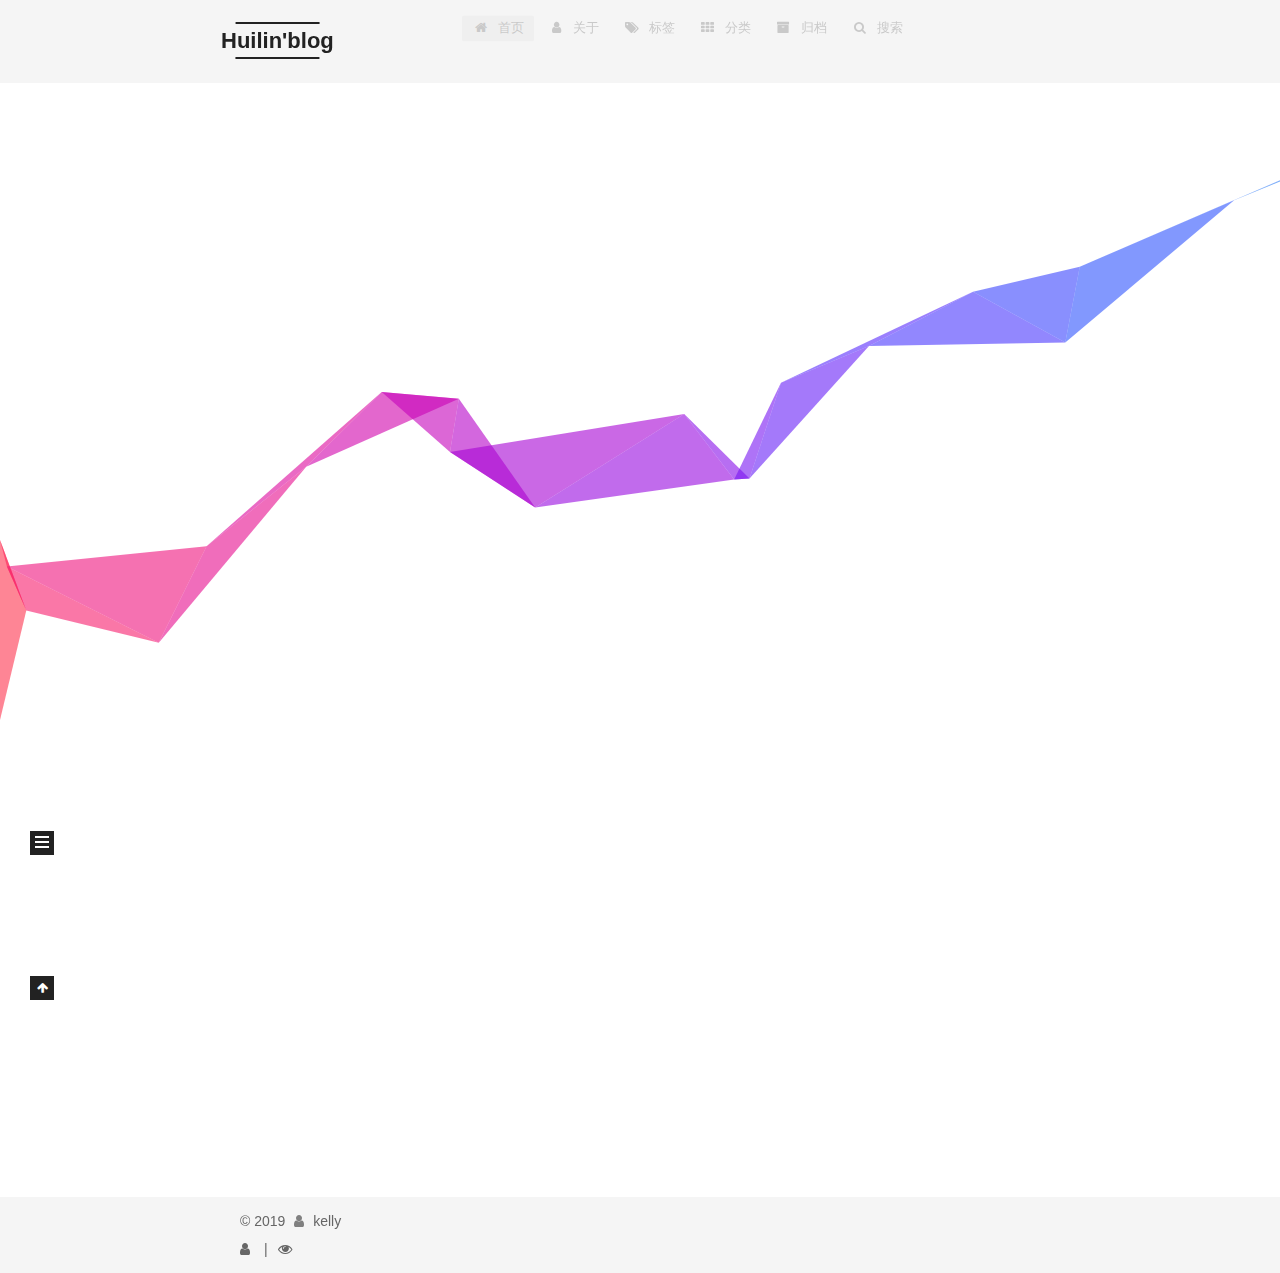
==== index.html @ bf651ece "Site updated: 2019-08-17 01:57:34" ====
<!DOCTYPE html>





<html class="theme-next mist use-motion" lang="zh-Hans">
<head>
  <meta charset="UTF-8">
<meta name="generator" content="Hexo 3.9.0">
<meta name="viewport" content="width=device-width, initial-scale=1, maximum-scale=2">
<meta name="theme-color" content="#222">
<meta http-equiv="X-UA-Compatible" content="IE=edge">
  <link rel="apple-touch-icon" sizes="180x180" href="/images/apple-touch-icon-next.png?v=7.3.0">
  <link rel="icon" type="image/png" sizes="32x32" href="/images/favicon-32x32-next.png?v=7.3.0">
  <link rel="icon" type="image/png" sizes="16x16" href="/images/favicon-16x16-next.png?v=7.3.0">
  <link rel="mask-icon" href="/images/logo.svg?v=7.3.0" color="#222">

<link rel="stylesheet" href="/css/main.css?v=7.3.0">


<link rel="stylesheet" href="/lib/font-awesome/css/font-awesome.min.css?v=4.7.0">


<script id="hexo-configurations">
  var NexT = window.NexT || {};
  var CONFIG = {
    root: '/',
    scheme: 'Mist',
    version: '7.3.0',
    exturl: false,
    sidebar: {"position":"left","display":"post","offset":12,"onmobile":false},
    back2top: {"enable":true,"sidebar":false,"scrollpercent":false},
    save_scroll: false,
    copycode: {"enable":false,"show_result":false,"style":null},
    fancybox: false,
    mediumzoom: false,
    lazyload: false,
    pangu: false,
    algolia: {
      appID: '',
      apiKey: '',
      indexName: '',
      hits: {"per_page":10},
      labels: {"input_placeholder":"Search for Posts","hits_empty":"We didn't find any results for the search: ${query}","hits_stats":"${hits} results found in ${time} ms"}
    },
    localsearch: {"enable":true,"trigger":"auto","top_n_per_article":3,"unescape":false,"preload":false},
    path: 'search.xml',
    motion: {"enable":true,"async":false,"transition":{"post_block":"fadeIn","post_header":"slideDownIn","post_body":"slideDownIn","coll_header":"slideLeftIn","sidebar":"slideUpIn"}},
    translation: {
      copy_button: '复制',
      copy_success: '复制成功',
      copy_failure: '复制失败'
    }
  };
</script>

  <meta property="og:type" content="website">
<meta property="og:title" content="Huilin&#39;blog">
<meta property="og:url" content="http://yoursite.com/index.html">
<meta property="og:site_name" content="Huilin&#39;blog">
<meta property="og:locale" content="zh-Hans">
<meta name="twitter:card" content="summary">
<meta name="twitter:title" content="Huilin&#39;blog">
  <link rel="canonical" href="http://yoursite.com/">


<script id="page-configurations">
  // https://hexo.io/docs/variables.html
  CONFIG.page = {
    sidebar: "",
    isHome: true,
    isPost: false,
    isPage: false,
    isArchive: false
  };
</script>

  <title>Huilin'blog</title>
  








  <noscript>
  <style>
  .use-motion .motion-element,
  .use-motion .brand,
  .use-motion .menu-item,
  .sidebar-inner,
  .use-motion .post-block,
  .use-motion .pagination,
  .use-motion .comments,
  .use-motion .post-header,
  .use-motion .post-body,
  .use-motion .collection-title { opacity: initial; }

  .use-motion .logo,
  .use-motion .site-title,
  .use-motion .site-subtitle {
    opacity: initial;
    top: initial;
  }

  .use-motion .logo-line-before i { left: initial; }
  .use-motion .logo-line-after i { right: initial; }
  </style>
</noscript>

</head>

<body itemscope itemtype="http://schema.org/WebPage" lang="zh-Hans">

  <div class="container sidebar-position-left">
    <div class="headband"></div>

    <header id="header" class="header" itemscope itemtype="http://schema.org/WPHeader">
      <div class="header-inner"><div class="site-brand-wrapper">
  <div class="site-meta">

    <div class="custom-logo-site-title">
      <a href="/" class="brand" rel="start">
        <span class="logo-line-before"><i></i></span>
        <span class="site-title">Huilin'blog</span>
        <span class="logo-line-after"><i></i></span>
      </a>
    </div>
  </div>

  <div class="site-nav-toggle">
    <button aria-label="切换导航栏">
      <span class="btn-bar"></span>
      <span class="btn-bar"></span>
      <span class="btn-bar"></span>
    </button>
  </div>
</div>


<nav class="site-nav">
  
  <ul id="menu" class="menu">
      
      
      
        
        <li class="menu-item menu-item-home">
      
    

    <a href="/" rel="section"><i class="menu-item-icon fa fa-fw fa-home"></i> <br>首页</a>

  </li>
      
      
      
        
        <li class="menu-item menu-item-about">
      
    

    <a href="/about/" rel="section"><i class="menu-item-icon fa fa-fw fa-user"></i> <br>关于</a>

  </li>
      
      
      
        
        <li class="menu-item menu-item-tags">
      
    

    <a href="/tags/" rel="section"><i class="menu-item-icon fa fa-fw fa-tags"></i> <br>标签</a>

  </li>
      
      
      
        
        <li class="menu-item menu-item-categories">
      
    

    <a href="/categories/" rel="section"><i class="menu-item-icon fa fa-fw fa-th"></i> <br>分类</a>

  </li>
      
      
      
        
        <li class="menu-item menu-item-archives">
      
    

    <a href="/archives/" rel="section"><i class="menu-item-icon fa fa-fw fa-archive"></i> <br>归档</a>

  </li>
      <li class="menu-item menu-item-search">
        <a href="javascript:;" class="popup-trigger">
        
          <i class="menu-item-icon fa fa-search fa-fw"></i> <br>搜索</a>
      </li>
    
  </ul>

    

</nav>
  <div class="site-search">
    
  <div class="popup search-popup">
  <div class="search-header">
    <span class="search-icon">
      <i class="fa fa-search"></i>
    </span>
    <div class="search-input-wrapper">
      <input autocomplete="off" autocorrect="off" autocapitalize="none"
             placeholder="搜索..." spellcheck="false"
             type="text" id="search-input">
    </div>
    <span class="popup-btn-close">
      <i class="fa fa-times-circle"></i>
    </span>
  </div>
  <div id="search-result"></div>
</div>


  </div>
</div>
    </header>

    


    <main id="main" class="main">
      <div class="main-inner">
        <div class="content-wrap">
          <div id="content" class="content page-home">
            
  <section id="posts" class="posts-expand">
      

  <article class="post" itemscope itemtype="http://schema.org/Article">
  
  
  
  <div class="post-block">
    <link itemprop="mainEntityOfPage" href="http://yoursite.com/2019/08/16/hello-world/">

    <span hidden itemprop="author" itemscope itemtype="http://schema.org/Person">
      <meta itemprop="name" content="kelly">
      <meta itemprop="description" content="">
      <meta itemprop="image" content="/images/avatar.gif">
    </span>

    <span hidden itemprop="publisher" itemscope itemtype="http://schema.org/Organization">
      <meta itemprop="name" content="Huilin'blog">
    </span>
      <header class="post-header">
        <h1 class="post-title" itemprop="name headline">
            
            <a href="/2019/08/16/hello-world/" class="post-title-link" itemprop="url">Hello World</a>
          
        </h1>

        <div class="post-meta">
            <span class="post-meta-item">
              <span class="post-meta-item-icon">
                <i class="fa fa-calendar-o"></i>
              </span>
              <span class="post-meta-item-text">发表于</span>

              
                
              

              <time title="创建时间：2019-08-16 23:04:18" itemprop="dateCreated datePublished" datetime="2019-08-16T23:04:18+08:00">2019-08-16</time>
            </span>
          

          
          
            <span class="post-meta-item" title="本文字数">
              <span class="post-meta-item-icon">
                <i class="fa fa-file-word-o"></i>
              </span>
              
                <span class="post-meta-item-text">本文字数：</span>
              
              <span>430</span>
            </span>
          
            <span class="post-meta-item" title="阅读时长">
              <span class="post-meta-item-icon">
                <i class="fa fa-clock-o"></i>
              </span>
              
                <span class="post-meta-item-text">阅读时长 &asymp;</span>
              
              <span>1 分钟</span>
            </span>
          

        </div>
      </header>

    
    
    
    <div class="post-body" itemprop="articleBody">

      
          <p>Welcome to <a href="https://hexo.io/" target="_blank" rel="noopener">Hexo</a>! This is your very first post. Check <a href="https://hexo.io/docs/" target="_blank" rel="noopener">documentation</a> for more info. If you get any problems when using Hexo, you can find the answer in <a href="https://hexo.io/docs/troubleshooting.html" target="_blank" rel="noopener">troubleshooting</a> or you can ask me on <a href="https://github.com/hexojs/hexo/issues" target="_blank" rel="noopener">GitHub</a>.</p>
<h2 id="Quick-Start"><a href="#Quick-Start" class="headerlink" title="Quick Start"></a>Quick Start</h2><h3 id="Create-a-new-post"><a href="#Create-a-new-post" class="headerlink" title="Create a new post"></a>Create a new post</h3><figure class="highlight bash"><table><tr><td class="gutter"><pre><span class="line">1</span><br></pre></td><td class="code"><pre><span class="line">$ hexo new <span class="string">"My New Post"</span></span><br></pre></td></tr></table></figure>

<p>More info: <a href="https://hexo.io/docs/writing.html" target="_blank" rel="noopener">Writing</a></p>
<h3 id="Run-server"><a href="#Run-server" class="headerlink" title="Run server"></a>Run server</h3><figure class="highlight bash"><table><tr><td class="gutter"><pre><span class="line">1</span><br></pre></td><td class="code"><pre><span class="line">$ hexo server</span><br></pre></td></tr></table></figure>

<p>More info: <a href="https://hexo.io/docs/server.html" target="_blank" rel="noopener">Server</a></p>
<h3 id="Generate-static-files"><a href="#Generate-static-files" class="headerlink" title="Generate static files"></a>Generate static files</h3><figure class="highlight bash"><table><tr><td class="gutter"><pre><span class="line">1</span><br></pre></td><td class="code"><pre><span class="line">$ hexo generate</span><br></pre></td></tr></table></figure>

<p>More info: <a href="https://hexo.io/docs/generating.html" target="_blank" rel="noopener">Generating</a></p>
<h3 id="Deploy-to-remote-sites"><a href="#Deploy-to-remote-sites" class="headerlink" title="Deploy to remote sites"></a>Deploy to remote sites</h3><figure class="highlight bash"><table><tr><td class="gutter"><pre><span class="line">1</span><br></pre></td><td class="code"><pre><span class="line">$ hexo deploy</span><br></pre></td></tr></table></figure>

<p>More info: <a href="https://hexo.io/docs/deployment.html" target="_blank" rel="noopener">Deployment</a></p>

        
      
    </div>

    
    
    
      <footer class="post-footer">
          <div class="post-eof"></div>
        
      </footer>
  </div>
  
  
  
  </article>

    
  </section>

  


          </div>
          

        </div>
          
  
  <div class="sidebar-toggle">
    <div class="sidebar-toggle-line-wrap">
      <span class="sidebar-toggle-line sidebar-toggle-line-first"></span>
      <span class="sidebar-toggle-line sidebar-toggle-line-middle"></span>
      <span class="sidebar-toggle-line sidebar-toggle-line-last"></span>
    </div>
  </div>

  <aside id="sidebar" class="sidebar">
    <div class="sidebar-inner">

      <div class="site-overview-wrap sidebar-panel sidebar-panel-active">
        <div class="site-overview">

          <div class="site-author motion-element" itemprop="author" itemscope itemtype="http://schema.org/Person">
  <p class="site-author-name" itemprop="name">kelly</p>
  <div class="site-description motion-element" itemprop="description"></div>
</div>
  <nav class="site-state motion-element">
      <div class="site-state-item site-state-posts">
        
          <a href="/archives/">
        
          <span class="site-state-item-count">1</span>
          <span class="site-state-item-name">日志</span>
        </a>
      </div>
    
  </nav>




        </div>
      </div>

    </div>
  </aside>
  <div id="sidebar-dimmer"></div>


      </div>
    </main>

    <footer id="footer" class="footer">
      <div class="footer-inner">
        
<div class="copyright">&copy; <span itemprop="copyrightYear">2019</span>
  <span class="with-love" id="animate">
    <i class="fa fa-user"></i>
  </span>
  <span class="author" itemprop="copyrightHolder">kelly</span>
</div>

        
<div class="busuanzi-count">
  <script async src="https://busuanzi.ibruce.info/busuanzi/2.3/busuanzi.pure.mini.js"></script>
    <span class="post-meta-item-icon">
      <i class="fa fa-user"></i>
    </span>
    <span class="site-uv" title="总访客量">
      <span class="busuanzi-value" id="busuanzi_value_site_uv"></span>
    </span>
  
    <span class="post-meta-divider">|</span>
  
    <span class="post-meta-item-icon">
      <i class="fa fa-eye"></i>
    </span>
    <span class="site-pv" title="总访问量">
      <span class="busuanzi-value" id="busuanzi_value_site_pv"></span>
    </span>
  
</div>








        
      </div>
    </footer>
      <div class="back-to-top">
        <i class="fa fa-arrow-up"></i>
      </div>

    

  </div>

  
  <script src="/lib/jquery/index.js?v=3.4.1"></script>
  <script src="/lib/velocity/velocity.min.js?v=1.2.1"></script>
  <script src="/lib/velocity/velocity.ui.min.js?v=1.2.1"></script>

<script src="/js/utils.js?v=7.3.0"></script><script src="/js/motion.js?v=7.3.0"></script>

<script src="/js/schemes/muse.js?v=7.3.0"></script>



<script src="/js/next-boot.js?v=7.3.0"></script>




  















  <script src="/js/local-search.js?v=7.3.0"></script>














  

  

  


  
  
  

  <canvas id="evanyou"></canvas>
  <style>
    #evanyou {
      position: fixed;
      width: 100%;
      height: 100%;
      top: 0;
      left: 0;
      z-index: -1;
    }
  </style>
  <script src="/js/evan-you.js"></script>

</body>
</html>
---- css/main.css ----
html {
  line-height: 1.15; /* 1 */
  -webkit-text-size-adjust: 100%; /* 2 */
}
body {
  margin: 0;
}
main {
  display: block;
}
h1 {
  font-size: 2em;
  margin: 0.67em 0;
}
hr {
  box-sizing: content-box; /* 1 */
  height: 0; /* 1 */
  overflow: visible; /* 2 */
}
pre {
  font-family: monospace, monospace; /* 1 */
  font-size: 1em; /* 2 */
}
a {
  background-color: transparent;
}
abbr[title] {
  border-bottom: none; /* 1 */
  text-decoration: underline; /* 2 */
  text-decoration: underline dotted; /* 2 */
}
b,
strong {
  font-weight: bolder;
}
code,
kbd,
samp {
  font-family: monospace, monospace; /* 1 */
  font-size: 1em; /* 2 */
}
small {
  font-size: 80%;
}
sub,
sup {
  font-size: 75%;
  line-height: 0;
  position: relative;
  vertical-align: baseline;
}
sub {
  bottom: -0.25em;
}
sup {
  top: -0.5em;
}
img {
  border-style: none;
}
button,
input,
optgroup,
select,
textarea {
  font-family: inherit; /* 1 */
  font-size: 100%; /* 1 */
  line-height: 1.15; /* 1 */
  margin: 0; /* 2 */
}
button,
input {
/* 1 */
  overflow: visible;
}
button,
select {
/* 1 */
  text-transform: none;
}
button,
[type='button'],
[type='reset'],
[type='submit'] {
  -webkit-appearance: button;
}
button::-moz-focus-inner,
[type='button']::-moz-focus-inner,
[type='reset']::-moz-focus-inner,
[type='submit']::-moz-focus-inner {
  border-style: none;
  padding: 0;
}
button:-moz-focusring,
[type='button']:-moz-focusring,
[type='reset']:-moz-focusring,
[type='submit']:-moz-focusring {
  outline: 1px dotted ButtonText;
}
fieldset {
  padding: 0.35em 0.75em 0.625em;
}
legend {
  box-sizing: border-box; /* 1 */
  color: inherit; /* 2 */
  display: table; /* 1 */
  max-width: 100%; /* 1 */
  padding: 0; /* 3 */
  white-space: normal; /* 1 */
}
progress {
  vertical-align: baseline;
}
textarea {
  overflow: auto;
}
[type='checkbox'],
[type='radio'] {
  box-sizing: border-box; /* 1 */
  padding: 0; /* 2 */
}
[type='number']::-webkit-inner-spin-button,
[type='number']::-webkit-outer-spin-button {
  height: auto;
}
[type='search'] {
  outline-offset: -2px; /* 2 */
  -webkit-appearance: textfield; /* 1 */
}
[type='search']::-webkit-search-decoration {
  -webkit-appearance: none;
}
::-webkit-file-upload-button {
  font: inherit; /* 2 */
  -webkit-appearance: button; /* 1 */
}
details {
  display: block;
}
summary {
  display: list-item;
}
template {
  display: none;
}
[hidden] {
  display: none;
}
::selection {
  background: #262a30;
  color: #fff;
}
body {
  background: #fff;
  color: #555;
  font-family: 'Lato', "PingFang SC", "Microsoft YaHei", sans-serif;
  font-size: 1em;
  line-height: 2;
  position: relative;
}
@media (max-width: 991px) {
  body {
    padding-right: 0 !important;
  }
}
h1,
h2,
h3,
h4,
h5,
h6 {
  font-family: 'Lato', "PingFang SC", "Microsoft YaHei", sans-serif;
  font-weight: bold;
  line-height: 1.5;
  margin: 20px 0 15px;
  padding: 0;
}
h1 {
  font-size: 1.75em;
}
h2 {
  font-size: 1.625em;
}
h3 {
  font-size: 1.5em;
}
h4 {
  font-size: 1.375em;
}
h5 {
  font-size: 1.25em;
}
h6 {
  font-size: 1.125em;
}
p {
  margin: 0 0 20px 0;
}
a,
span.exturl {
  overflow-wrap: break-word;
  word-wrap: break-word;
  background-color: transparent;
  border-bottom: 1px solid #999;
  color: #555;
  outline: none;
  text-decoration: none;
  cursor: pointer;
}
a:hover,
span.exturl:hover {
  border-bottom-color: #222;
  color: #222;
}
video {
  display: block;
  margin-left: auto;
  margin-right: auto;
  max-width: 100%;
}
img {
  display: block;
  height: auto;
  margin: auto;
  max-width: 100%;
}
hr {
  background-color: #ddd;
  background-image: repeating-linear-gradient(-45deg, #fff, #fff 4px, transparent 4px, transparent 8px);
  border: none;
  height: 3px;
  margin: 40px 0;
}
blockquote {
  border-left: 4px solid #ddd;
  color: #666;
  margin: 0;
  padding: 0 15px;
}
blockquote cite::before {
  content: '-';
  padding: 0 5px;
}
dt {
  font-weight: 700;
}
dd {
  margin: 0;
  padding: 0;
}
kbd {
  background-color: #f9f9f9;
  background-image: linear-gradient(top, #eee, #fff, #eee);
  border: 1px solid #ccc;
  border-radius: 0.2em;
  box-shadow: 0.1em 0.1em 0.2em rgba(0,0,0,0.1);
  font-family: inherit;
  padding: 0.1em 0.3em;
  white-space: nowrap;
}
.text-left {
  text-align: left;
}
.text-center {
  text-align: center;
}
.text-right {
  text-align: right;
}
.text-justify {
  text-align: justify;
}
.text-nowrap {
  white-space: nowrap;
}
.text-lowercase {
  text-transform: lowercase;
}
.text-uppercase {
  text-transform: uppercase;
}
.text-capitalize {
  text-transform: capitalize;
}
.center-block {
  display: block;
  margin-left: auto;
  margin-right: auto;
}
.clearfix::before,
.clearfix::after {
  content: ' ';
  display: table;
}
.clearfix::after {
  clear: both;
}
.pullquote {
  width: 45%;
}
.pullquote.left {
  float: left;
  margin-left: 5px;
  margin-right: 10px;
}
.pullquote.right {
  float: right;
  margin-left: 10px;
  margin-right: 5px;
}
.affix {
  position: fixed;
}
.translation {
  color: #999;
  font-size: 0.875em;
  margin-top: -20px;
}
.use-motion .motion-element {
  opacity: 0;
}
.table-container {
  margin: 20px 0;
  overflow: auto;
  -webkit-overflow-scrolling: touch;
}
.highlight .table-container {
  margin: 0;
}
table {
  border-collapse: collapse;
  border-spacing: 0;
  font-size: 0.875em;
  width: 100%;
}
table > tbody > tr:nth-of-type(odd) {
  background-color: #f9f9f9;
}
table > tbody > tr:hover {
  background-color: #f5f5f5;
}
caption,
th,
td {
  font-weight: normal;
  padding: 8px;
  text-align: left;
  vertical-align: middle;
}
th,
td {
  border: 1px solid #ddd;
  border-bottom: 3px solid #ddd;
}
th {
  font-weight: 700;
  padding-bottom: 10px;
}
td {
  border-bottom-width: 1px;
}
html,
body {
  height: 100%;
}
.container {
  position: relative;
}
.header-inner {
  margin: 0 auto;
  padding: 100px 0 70px;
  width: 700px;
}
@media (min-width: 1200px) {
  .container .header-inner {
    width: 800px;
  }
}
@media (min-width: 1600px) {
  .container .header-inner {
    width: 900px;
  }
}
.main-inner {
  margin: 0 auto;
  width: 700px;
}
@media (min-width: 1200px) {
  .container .main-inner {
    width: 800px;
  }
}
@media (min-width: 1600px) {
  .container .main-inner {
    width: 900px;
  }
}
.footer {
  padding: 20px 0;
}
.footer-inner {
  box-sizing: border-box;
  margin: 0 auto;
  width: 700px;
}
@media (min-width: 1200px) {
  .container .footer-inner {
    width: 800px;
  }
}
@media (min-width: 1600px) {
  .container .footer-inner {
    width: 900px;
  }
}
pre,
.highlight {
  background: #f7f7f7;
  color: #4d4d4c;
  line-height: 1.6;
  margin: 20px 0;
}
pre,
code {
  font-family: consolas, Menlo, "PingFang SC", "Microsoft YaHei", monospace;
}
code {
  overflow-wrap: break-word;
  word-wrap: break-word;
  background: #eee;
  border-radius: 3px;
  color: #555;
  padding: 2px 4px;
}
pre {
  overflow: auto;
  padding: 10px;
}
pre code {
  background: none;
  color: #4d4d4c;
  font-size: 0.875em;
  padding: 0;
  text-shadow: none;
}
.highlight *::selection {
  background: #d6d6d6;
}
.highlight pre {
  border: none;
  margin: 0;
  padding: 10px 0;
}
.highlight table {
  border: none;
  margin: 0;
  width: auto;
}
.highlight td {
  border: none;
  padding: 0;
}
.highlight figcaption {
  background: #eee;
  border-bottom: 1px solid #e9e9e9;
  color: #4d4d4c;
  line-height: 1em;
  margin: 0;
  padding: 0.5em;
}
.highlight figcaption::before,
.highlight figcaption::after {
  content: ' ';
  display: table;
}
.highlight figcaption::after {
  clear: both;
}
.highlight figcaption a {
  color: #4d4d4c;
  float: right;
}
.highlight figcaption a:hover {
  border-bottom-color: #4d4d4c;
}
.highlight .gutter pre {
  background-color: #eff2f3;
  color: #869194;
  padding-left: 10px;
  padding-right: 10px;
  text-align: right;
}
.highlight .code pre {
  background-color: #f7f7f7;
  padding-left: 10px;
  width: 100%;
}
.gutter {
  user-select: none;
  -moz-user-select: none;
  -ms-user-select: none;
  -webkit-user-select: none;
}
.gist table {
  width: auto;
}
.gist table td {
  border: none;
}
pre .deletion {
  background: #fdd;
}
pre .addition {
  background: #dfd;
}
pre .meta {
  color: #eab700;
  user-select: none;
  -moz-user-select: none;
  -ms-user-select: none;
  -webkit-user-select: none;
}
pre .comment {
  color: #8e908c;
}
pre .variable,
pre .attribute,
pre .tag,
pre .name,
pre .regexp,
pre .ruby .constant,
pre .xml .tag .title,
pre .xml .pi,
pre .xml .doctype,
pre .html .doctype,
pre .css .id,
pre .css .class,
pre .css .pseudo {
  color: #c82829;
}
pre .number,
pre .preprocessor,
pre .built_in,
pre .builtin-name,
pre .literal,
pre .params,
pre .constant,
pre .command {
  color: #f5871f;
}
pre .ruby .class .title,
pre .css .rules .attribute,
pre .string,
pre .symbol,
pre .value,
pre .inheritance,
pre .header,
pre .ruby .symbol,
pre .xml .cdata,
pre .special,
pre .formula {
  color: #718c00;
}
pre .title,
pre .css .hexcolor {
  color: #3e999f;
}
pre .function,
pre .python .decorator,
pre .python .title,
pre .ruby .function .title,
pre .ruby .title .keyword,
pre .perl .sub,
pre .javascript .title,
pre .coffeescript .title {
  color: #4271ae;
}
pre .keyword,
pre .javascript .function {
  color: #8959a8;
}
.blockquote-center {
  border-left: none;
  margin: 40px 0;
  padding: 0;
  position: relative;
  text-align: center;
}
.blockquote-center::before,
.blockquote-center::after {
  background-position: 0 -6px;
  background-repeat: no-repeat;
  background-size: 22px 22px;
  content: ' ';
  display: block;
  height: 24px;
  opacity: 0.2;
  position: absolute;
  width: 100%;
}
.blockquote-center::before {
  background-image: url("../images/quote-l.svg");
  border-top: 1px solid #ccc;
  top: -20px;
}
.blockquote-center::after {
  background-image: url("../images/quote-r.svg");
  background-position: 100% 8px;
  border-bottom: 1px solid #ccc;
  bottom: -20px;
}
.blockquote-center p,
.blockquote-center div {
  text-align: center;
}
.post .post-body .group-picture img {
  border: none;
  box-sizing: border-box;
  margin: 0 auto;
  padding: 0 3px;
}
.post-body .group-picture-row {
  margin-bottom: 6px;
  overflow: hidden;
}
.post-body .group-picture-column {
  float: left;
  margin-bottom: 10px;
}
.page-archive .group-picture-container {
  overflow: hidden;
}
.page-archive .group-picture-row {
  float: left;
}
.page-archive .group-picture-row:first-child {
  margin-top: 6px;
}
.page-archive .group-picture-column {
  max-height: 150px;
  max-width: 150px;
}
.post-body .label {
  display: inline;
  padding: 0 2px;
}
.post-body .label.default {
  background-color: #f0f0f0;
}
.post-body .label.primary {
  background-color: #efe6f7;
}
.post-body .label.info {
  background-color: #e5f2f8;
}
.post-body .label.success {
  background-color: #e7f4e9;
}
.post-body .label.warning {
  background-color: #fcf6e1;
}
.post-body .label.danger {
  background-color: #fae8eb;
}
.post-body .tabs {
  margin-bottom: 20px;
}
.post-body .tabs,
.tabs-comment {
  display: block;
  padding-top: 10px;
  position: relative;
}
.post-body .tabs ul.nav-tabs,
.tabs-comment ul.nav-tabs {
  display: flex;
  flex-wrap: wrap;
  margin: 0;
  margin-bottom: -1px;
  padding: 0;
}
@media (max-width: 413px) {
  .post-body .tabs ul.nav-tabs,
  .tabs-comment ul.nav-tabs {
    display: block;
    margin-bottom: 5px;
  }
}
.post-body .tabs ul.nav-tabs li.tab,
.tabs-comment ul.nav-tabs li.tab {
  background-color: #fff;
  border-bottom: 1px solid #ddd;
  border-left: 1px solid transparent;
  border-right: 1px solid transparent;
  border-top: 3px solid transparent;
  flex-grow: 1;
  list-style-type: none;
}
@media (max-width: 413px) {
  .post-body .tabs ul.nav-tabs li.tab,
  .tabs-comment ul.nav-tabs li.tab {
    border-bottom: 1px solid transparent;
    border-left: 3px solid transparent;
    border-right: 1px solid transparent;
    border-top: 1px solid transparent;
  }
}
.post-body .tabs ul.nav-tabs li.tab a,
.tabs-comment ul.nav-tabs li.tab a {
  border-bottom: initial;
  display: block;
  line-height: 1.8em;
  outline: 0;
  padding: 0.25em 0.75em;
  text-align: center;
  transition-delay: 0s;
  transition-duration: 0.2s;
  transition-timing-function: ease-out;
}
.post-body .tabs ul.nav-tabs li.tab a i,
.tabs-comment ul.nav-tabs li.tab a i {
  width: 1.285714285714286em;
}
.post-body .tabs ul.nav-tabs li.tab.active,
.tabs-comment ul.nav-tabs li.tab.active {
  border-bottom: 1px solid transparent;
  border-left: 1px solid #ddd;
  border-right: 1px solid #ddd;
  border-top: 3px solid #fc6423;
}
@media (max-width: 413px) {
  .post-body .tabs ul.nav-tabs li.tab.active,
  .tabs-comment ul.nav-tabs li.tab.active {
    border-bottom: 1px solid #ddd;
    border-left: 3px solid #fc6423;
    border-right: 1px solid #ddd;
    border-top: 1px solid #ddd;
  }
}
.post-body .tabs ul.nav-tabs li.tab.active a,
.tabs-comment ul.nav-tabs li.tab.active a {
  color: #555;
  cursor: default;
}
.post-body .tabs .tab-content .tab-pane,
.tabs-comment .tab-content .tab-pane {
  border: 1px solid #ddd;
  padding: 20px 20px 0 20px;
}
.post-body .tabs .tab-content .tab-pane:not(.active),
.tabs-comment .tab-content .tab-pane:not(.active) {
  display: none;
}
.post-body .tabs .tab-content .tab-pane.active,
.tabs-comment .tab-content .tab-pane.active {
  display: block;
}
.post-body .note {
  margin-bottom: 20px;
  padding: 15px;
  position: relative;
  border: 1px solid #eee;
  border-left-width: 5px;
  border-radius: 3px;
}
.post-body .note h2,
.post-body .note h3,
.post-body .note h4,
.post-body .note h5,
.post-body .note h6 {
  margin-top: 0;
  border-bottom: initial;
  margin-bottom: 0;
  padding-top: 0 !important;
}
.post-body .note p:first-child,
.post-body .note ul:first-child,
.post-body .note ol:first-child,
.post-body .note table:first-child,
.post-body .note pre:first-child,
.post-body .note blockquote:first-child,
.post-body .note img:first-child {
  margin-top: 0;
}
.post-body .note p:last-child,
.post-body .note ul:last-child,
.post-body .note ol:last-child,
.post-body .note table:last-child,
.post-body .note pre:last-child,
.post-body .note blockquote:last-child,
.post-body .note img:last-child {
  margin-bottom: 0;
}
.post-body .note.default {
  border-left-color: #777;
}
.post-body .note.default h2,
.post-body .note.default h3,
.post-body .note.default h4,
.post-body .note.default h5,
.post-body .note.default h6 {
  color: #777;
}
.post-body .note.primary {
  border-left-color: #6f42c1;
}
.post-body .note.primary h2,
.post-body .note.primary h3,
.post-body .note.primary h4,
.post-body .note.primary h5,
.post-body .note.primary h6 {
  color: #6f42c1;
}
.post-body .note.info {
  border-left-color: #428bca;
}
.post-body .note.info h2,
.post-body .note.info h3,
.post-body .note.info h4,
.post-body .note.info h5,
.post-body .note.info h6 {
  color: #428bca;
}
.post-body .note.success {
  border-left-color: #5cb85c;
}
.post-body .note.success h2,
.post-body .note.success h3,
.post-body .note.success h4,
.post-body .note.success h5,
.post-body .note.success h6 {
  color: #5cb85c;
}
.post-body .note.warning {
  border-left-color: #f0ad4e;
}
.post-body .note.warning h2,
.post-body .note.warning h3,
.post-body .note.warning h4,
.post-body .note.warning h5,
.post-body .note.warning h6 {
  color: #f0ad4e;
}
.post-body .note.danger {
  border-left-color: #d9534f;
}
.post-body .note.danger h2,
.post-body .note.danger h3,
.post-body .note.danger h4,
.post-body .note.danger h5,
.post-body .note.danger h6 {
  color: #d9534f;
}
.btn {
  background: transparent;
  border: 2px solid #222;
  border-radius: 0;
  color: #555;
  display: inline-block;
  font-size: 0.875em;
  padding: 0 20px;
  text-decoration: none;
  transition-property: background-color;
  transition-delay: 0s;
  transition-duration: 0.2s;
  transition-timing-function: ease-in-out;
  line-height: 2;
}
.btn:hover {
  background: #fff;
  border-color: #222;
  color: #222;
}
.btn +.btn {
  margin: 0 0 8px 8px;
}
.btn .fa-fw {
  text-align: left;
  width: 1.285714285714286em;
}
.btn-bar {
  background: #555;
  border-radius: 1px;
  display: block;
  height: 2px;
  width: 22px;
}
.btn-bar+.btn-bar {
  margin-top: 4px;
}
.page-number-basic,
.pagination .prev,
.pagination .next,
.pagination .page-number,
.pagination .space {
  display: inline-block;
  margin: 0 10px;
  padding: 0 11px;
  position: relative;
  top: -1px;
}
@media (max-width: 767px) {
  .page-number-basic,
  .pagination .prev,
  .pagination .next,
  .pagination .page-number,
  .pagination .space {
    margin: 0 5px;
  }
}
.pagination {
  border-top: 1px solid #eee;
  margin: 120px 0 40px;
  text-align: center;
}
.pagination .prev,
.pagination .next,
.pagination .page-number {
  border-bottom: 0;
  border-top: 1px solid #eee;
  transition-property: border-color;
  transition-delay: 0s;
  transition-duration: 0.2s;
  transition-timing-function: ease-in-out;
}
.pagination .prev:hover,
.pagination .next:hover,
.pagination .page-number:hover {
  border-top-color: #222;
}
.pagination .space {
  margin: 0;
  padding: 0;
}
.pagination .prev {
  margin-left: 0;
}
.pagination .next {
  margin-right: 0;
}
.pagination .page-number.current {
  background: #ccc;
  border-top-color: #ccc;
  color: #fff;
}
@media (max-width: 767px) {
  .pagination {
    border-top: none;
  }
  .pagination .prev,
  .pagination .next,
  .pagination .page-number {
    border-bottom: 1px solid #eee;
    border-top: 0;
    margin-bottom: 10px;
    padding: 0 10px;
  }
  .pagination .prev:hover,
  .pagination .next:hover,
  .pagination .page-number:hover {
    border-bottom-color: #222;
  }
}
.comments {
  margin: 60px 20px 0;
  overflow: hidden;
}
.comment-button-group {
  display: flex;
  flex-wrap: wrap-reverse;
  justify-content: center;
  margin: 1em 0;
}
.comment-button-group .comment-button {
  margin: 0.1em 0.2em;
}
.comment-button-group .comment-button.active {
  background: #fff;
  border-color: #222;
  color: #222;
}
.comment-position {
  display: none;
}
.comment-position.active {
  display: block;
}
.tabs-comment {
  background: #fff;
  margin-top: 4em;
  padding-top: 0;
}
.tabs-comment .comments {
  border: 0;
  box-shadow: none;
  margin-top: 0;
  padding-top: 0;
}
.back-to-top {
  background: #222;
  bottom: -100px;
  box-sizing: border-box;
  color: #fff;
  cursor: pointer;
  font-size: 12px;
  opacity: 1;
  padding: 0 6px;
  position: fixed;
  right: 30px;
  text-align: center;
  transition-property: bottom;
  width: 24px;
  z-index: 1050;
  transition-delay: 0s;
  transition-duration: 0.2s;
  transition-timing-function: ease-in-out;
}
.back-to-top:hover {
  color: #87daff;
}
.back-to-top.back-to-top-on {
  bottom: 19px;
}
@media (max-width: 991px) {
  .back-to-top {
    opacity: 0.8;
    right: 20px;
  }
}
.header {
  background: transparent;
}
.header-inner {
  position: relative;
}
.headband {
  background: #222;
  height: 3px;
}
.site-meta {
  margin: 0;
  text-align: left;
}
@media (max-width: 767px) {
  .site-meta {
    text-align: center;
  }
}
.brand {
  background: #222;
  border-bottom: none;
  color: #222;
  display: inline-block;
  line-height: 1.375em;
  padding: 0 40px;
  position: relative;
}
.brand:hover {
  color: #222;
}
.logo {
  display: inline-block;
  line-height: 36px;
  margin-right: 5px;
  vertical-align: top;
}
.site-title {
  display: inline-block;
  font-family: 'Lato', "PingFang SC", "Microsoft YaHei", sans-serif;
  font-size: 1.375em;
  font-weight: normal;
  line-height: 1.5;
  vertical-align: top;
}
.site-subtitle {
  color: #999;
  font-size: 0.8125em;
  margin-top: 10px;
}
.use-motion .brand {
  opacity: 0;
}
.use-motion .logo,
.use-motion .site-title,
.use-motion .site-subtitle,
.use-motion .custom-logo-image {
  opacity: 0;
  position: relative;
  top: -10px;
}
.site-nav-toggle {
  display: none;
  left: 10px;
  position: absolute;
}
@media (max-width: 767px) {
  .site-nav-toggle {
    display: block;
  }
}
.site-nav-toggle button {
  background: transparent;
  border: none;
  margin-top: 2px;
  padding: 9px 10px;
}
@media (max-width: 767px) {
  .site-nav {
    border-top: 1px solid #ddd;
    clear: both;
    display: none;
    margin: 0 -10px;
    padding: 0 10px;
  }
}
@media (min-width: 768px) and (max-width: 991px) {
  .site-nav {
    display: block !important;
  }
}
@media (min-width: 992px) {
  .site-nav {
    display: block !important;
  }
}
.menu {
  margin-top: 20px;
  padding-left: 0;
  text-align: center;
}
.menu .menu-item {
  display: inline-block;
  list-style: none;
  margin: 0 10px;
}
@media (max-width: 767px) {
  .menu .menu-item {
    margin-top: 10px;
  }
}
.menu .menu-item a,
.menu .menu-item span.exturl {
  border-bottom: 1px solid transparent;
  display: block;
  font-size: 0.8125em;
  line-height: inherit;
  transition-property: border-color;
  transition-delay: 0s;
  transition-duration: 0.2s;
  transition-timing-function: ease-in-out;
}
.menu .menu-item a:hover,
.menu .menu-item span.exturl:hover {
  border-bottom-color: #222;
}
.menu .menu-item .fa {
  margin-right: 5px;
}
.use-motion .menu-item {
  opacity: 0;
}
.post-body {
  overflow-wrap: break-word;
  word-wrap: break-word;
  font-family: 'Lato', "PingFang SC", "Microsoft YaHei", sans-serif;
}
.post-body span.exturl .fa {
  font-size: 0.875em;
  margin-left: 4px;
}
.post-body .image-caption,
.post-body .figure .caption {
  color: #999;
  font-size: 0.875em;
  font-weight: bold;
  line-height: 1;
  margin: -20px auto 15px;
  text-align: center;
}
.post-sticky-flag {
  display: inline-block;
  transform: rotate(30deg);
}
.use-motion .post-block,
.use-motion .pagination,
.use-motion .comments {
  opacity: 0;
}
.use-motion .post-header {
  opacity: 0;
}
.use-motion .post-body {
  opacity: 0;
}
.use-motion .collection-title {
  opacity: 0;
}
.post-button {
  margin-top: 40px;
}
.posts-collapse {
  margin-left: 0;
  position: relative;
  z-index: 1010;
}
@media (max-width: 767px) {
  .posts-collapse {
    margin-left: 20px;
    margin-right: 20px;
  }
  .posts-collapse .post-title,
  .posts-collapse .post-meta {
    display: block;
    text-align: left;
    width: auto;
  }
}
.posts-collapse .collection-title {
  margin: 60px 0;
  position: relative;
}
.posts-collapse .collection-title h1,
.posts-collapse .collection-title h2 {
  margin-left: 20px;
}
.posts-collapse .collection-title small {
  color: #bbb;
  margin-left: 5px;
}
.posts-collapse .collection-title::before {
  background: #bbb;
  border-radius: 50%;
  content: ' ';
  height: 8px;
  left: 0;
  margin-left: -4px;
  margin-top: -4px;
  position: absolute;
  top: 50%;
  width: 8px;
}
.posts-collapse .post {
  margin: 30px 0;
}
.posts-collapse .post-header {
  position: relative;
  transition-delay: 0s;
  transition-duration: 0.2s;
  transition-timing-function: ease-in-out;
  border-bottom: 1px dashed #ccc;
  transition-property: border;
}
.posts-collapse .post-header::before {
  background: #bbb;
  border: 1px solid #fff;
  border-radius: 50%;
  content: ' ';
  height: 6px;
  left: 0;
  margin-left: -4px;
  position: absolute;
  top: 0.75em;
  width: 6px;
  transition-delay: 0s;
  transition-duration: 0.2s;
  transition-timing-function: ease-in-out;
  transition-property: background;
}
.posts-collapse .post-header:hover {
  border-bottom-color: #666;
}
.posts-collapse .post-header:hover::before {
  background: #222;
}
.posts-collapse .post-title {
  font-size: 1em;
  font-weight: normal;
  line-height: inherit;
  margin-bottom: 0;
  margin-left: 3.75em;
}
.posts-collapse .post-title::after {
  margin-left: 3px;
  opacity: 0.6;
}
.posts-collapse .post-title a,
.posts-collapse .post-title span.exturl {
  border-bottom: none;
  color: #666;
}
.posts-collapse .post-meta {
  font-size: 0.75em;
  left: 20px;
  position: absolute;
  top: 5px;
}
.posts-collapse::after {
  background: #f5f5f5;
  content: ' ';
  height: 100%;
  left: 0;
  margin-left: -2px;
  position: absolute;
  top: 1.25em;
  width: 4px;
  z-index: -1;
}
.posts-collapse .fa-external-link {
  font-size: 0.875em;
  margin-left: 5px;
}
.posts-expand .post-eof {
  background: #ccc;
  height: 1px;
  margin: 80px auto 60px;
  text-align: center;
  width: 8%;
}
.post:last-child .post-eof {
  display: none;
}
.posts-expand {
  padding-top: 40px;
}
@media (max-width: 767px) {
  .posts-expand {
    margin: 0 20px;
  }
  .post-body .highlight {
    margin-left: 0;
    margin-right: 0;
    padding: 0;
  }
}
@media (min-width: 992px) {
  .posts-expand .post-body {
    text-align: justify;
  }
}
@media (max-width: 991px) {
  .posts-expand .post-body {
    text-align: justify;
  }
}
.posts-expand .post-body h2,
.posts-expand .post-body h3,
.posts-expand .post-body h4,
.posts-expand .post-body h5,
.posts-expand .post-body h6 {
  padding-top: 10px;
}
.posts-expand .post-body h2 .header-anchor,
.posts-expand .post-body h3 .header-anchor,
.posts-expand .post-body h4 .header-anchor,
.posts-expand .post-body h5 .header-anchor,
.posts-expand .post-body h6 .header-anchor {
  border-bottom-style: none;
  color: #ccc;
  float: right;
  margin-left: 10px;
  visibility: hidden;
}
.posts-expand .post-body h2 .header-anchor:hover,
.posts-expand .post-body h3 .header-anchor:hover,
.posts-expand .post-body h4 .header-anchor:hover,
.posts-expand .post-body h5 .header-anchor:hover,
.posts-expand .post-body h6 .header-anchor:hover {
  color: inherit;
}
.posts-expand .post-body h2:hover .header-anchor,
.posts-expand .post-body h3:hover .header-anchor,
.posts-expand .post-body h4:hover .header-anchor,
.posts-expand .post-body h5:hover .header-anchor,
.posts-expand .post-body h6:hover .header-anchor {
  visibility: visible;
}
.posts-expand .post-body img {
  border: 1px solid #ddd;
  box-sizing: border-box;
  margin: 0 auto 20px;
  padding: 3px;
}
.post-gallery {
  border-collapse: separate;
  display: table;
  table-layout: fixed;
  width: 100%;
}
.post-gallery-row {
  display: table-row;
}
.post-gallery .post-gallery-img {
  border: none;
  display: table-cell;
  text-align: center;
  vertical-align: middle;
}
.post-gallery .post-gallery-img img {
  border: none;
  max-height: 100%;
  max-width: 100%;
}
.fancybox-close,
.fancybox-close:hover {
  border: none;
}
.posts-expand .post-meta {
  color: #999;
  font-family: 'Lato', "PingFang SC", "Microsoft YaHei", sans-serif;
  margin: 3px 0 60px 0;
  text-align: center;
}
.posts-expand .post-meta .post-description {
  font-size: 0.875em;
  margin-top: 2px;
}
.posts-expand .post-meta time {
  border-bottom: 1px dashed #999;
  cursor: help;
}
.post-meta .post-meta-item + .post-meta-item::before {
  content: '|';
  margin: 0 0.5em;
}
.post-meta .post-meta-item {
  font-size: 0.75em;
}
.post-meta-divider {
  margin: 0 0.5em;
}
.post-meta-item-icon {
  margin-right: 3px;
}
@media (max-width: 991px) {
  .post-meta-item-icon {
    display: inline-block;
  }
}
@media (max-width: 991px) {
  .post-meta-item-text {
    display: none;
  }
}
.post-nav {
  border-top: 1px solid #eee;
  display: table;
  margin-top: 15px;
  width: 100%;
}
.post-nav-divider {
  display: table-cell;
  width: 10%;
}
.post-nav-item {
  display: table-cell;
  padding: 10px 0 0 0;
  vertical-align: top;
  width: 45%;
}
.post-nav-item a {
  border-bottom: none;
  color: #555;
  display: block;
  font-size: 0.875em;
  line-height: 1.6;
  position: relative;
}
.post-nav-item a:hover {
  border-bottom: none;
  color: #222;
}
.post-nav-item a:active {
  top: 2px;
}
.post-nav-item .fa {
  font-size: 0.75em;
  margin-right: 5px;
}
.post-nav-next a {
  padding-left: 5px;
}
.post-nav-prev {
  text-align: right;
}
.post-nav-prev a {
  padding-right: 5px;
}
.post-nav-prev .fa {
  margin-left: 5px;
}
.rtl.post-body p,
.rtl.post-body a,
.rtl.post-body h1,
.rtl.post-body h2,
.rtl.post-body h3,
.rtl.post-body h4,
.rtl.post-body h5,
.rtl.post-body h6,
.rtl.post-body li,
.rtl.post-body ul,
.rtl.post-body ol {
  direction: rtl;
  font-family: UKIJ Ekran;
}
.rtl.post-title {
  font-family: UKIJ Ekran;
}
.posts-expand .post-tags {
  margin-top: 40px;
  text-align: center;
}
.posts-expand .post-tags a {
  display: inline-block;
  font-size: 0.8125em;
  margin-right: 10px;
}
.posts-expand .post-title {
  overflow-wrap: break-word;
  word-wrap: break-word;
  font-weight: 400;
  margin: initial;
  text-align: center;
}
.posts-expand .post-title-link {
  border-bottom: none;
  color: #555;
  display: inline-block;
  line-height: 1.2;
  position: relative;
  vertical-align: top;
}
.posts-expand .post-title-link::before {
  background-color: #000;
  bottom: 0;
  content: '';
  height: 2px;
  left: 0;
  position: absolute;
  transform: scaleX(0);
  visibility: hidden;
  width: 100%;
  transition-delay: 0s;
  transition-duration: 0.2s;
  transition-timing-function: ease-in-out;
}
.posts-expand .post-title-link:hover::before {
  transform: scaleX(1);
  visibility: visible;
}
.posts-expand .post-title-link .fa {
  font-size: 0.875em;
  margin-left: 5px;
}
.sidebar {
  background: #222;
  bottom: 0;
  box-shadow: inset 0 2px 6px #000;
  position: fixed;
  right: 0;
  top: 0;
  width: 0;
  z-index: 1040;
}
.sidebar a,
.sidebar span.exturl {
  border-bottom-color: #555;
  color: #999;
}
.sidebar a:hover,
.sidebar span.exturl:hover {
  border-bottom-color: #eee;
  color: #eee;
}
@media (max-width: 991px) {
  .sidebar {
    display: none;
  }
}
.sidebar-inner {
  color: #999;
  padding: 20px 10px;
  position: relative;
  text-align: center;
}
.site-overview-wrap {
  overflow: hidden;
}
.site-overview {
  overflow-x: hidden;
  overflow-y: auto;
}
.cc-license {
  margin-top: 10px;
  text-align: center;
}
.cc-license .cc-opacity {
  border-bottom: none;
  opacity: 0.7;
}
.cc-license .cc-opacity:hover {
  opacity: 0.9;
}
.cc-license img {
  display: inline-block;
}
.site-author-image {
  border: 2px solid #333;
  display: block;
  height: auto;
  margin: 0 auto;
  max-width: 96px;
  padding: 2px;
}
.site-author-name {
  color: #f5f5f5;
  font-weight: normal;
  margin: 5px 0 0;
  text-align: center;
}
.site-description {
  color: #999;
  font-size: 1em;
  margin-top: 5px;
  text-align: center;
}
.links-of-author {
  margin-top: 20px;
}
.links-of-author a,
.links-of-author span.exturl {
  border-bottom-color: #555;
  display: inline-block;
  font-size: 0.8125em;
  margin-bottom: 10px;
  margin-right: 10px;
  vertical-align: middle;
}
.links-of-author a::before,
.links-of-author span.exturl::before {
  background: #9d6aa1;
  border-radius: 50%;
  content: ' ';
  display: inline-block;
  height: 4px;
  margin-right: 3px;
  vertical-align: middle;
  width: 4px;
}
.feed-link,
.chat {
  margin-top: 10px;
}
.feed-link a,
.chat a {
  border: 1px solid #fc6423 !important;
  border-radius: 4px;
  color: #fc6423;
  display: inline-block;
  padding: 0 15px;
}
.feed-link a .fa,
.chat a .fa {
  margin-right: 5px;
}
.feed-link a:hover,
.chat a:hover {
  background: #fc6423;
  color: #fff;
}
.feed-link a:hover .fa,
.chat a:hover .fa {
  color: #fff;
}
.links-of-blogroll {
  font-size: 0.8125em;
  margin-top: 10px;
}
.links-of-blogroll-title {
  font-size: 0.875em;
  font-weight: 600;
  margin-top: 0;
}
.links-of-blogroll-list {
  list-style: none;
  margin: 0;
  padding: 0;
}
.links-of-blogroll-item {
  padding: 2px 10px;
}
.links-of-blogroll-item a,
.links-of-blogroll-item span.exturl {
  box-sizing: border-box;
  display: inline-block;
  max-width: 280px;
  overflow: hidden;
  text-overflow: ellipsis;
  white-space: nowrap;
}
#sidebar-dimmer {
  display: none;
}
@media (max-width: 767px) {
  #sidebar-dimmer {
    background: #000;
    display: block;
    height: 100%;
    left: 100%;
    opacity: 0;
    position: fixed;
    top: 0;
    width: 100%;
    z-index: 1020;
  }
  .sidebar-active + #sidebar-dimmer {
    opacity: 0.7;
    transform: translateX(-100%);
    transition: opacity 0.5s;
  }
}
.sidebar-nav {
  margin: 0 0 20px;
  padding-left: 0;
}
.sidebar-nav li {
  border-bottom: 1px solid transparent;
  color: #555;
  cursor: pointer;
  display: inline-block;
  font-size: 0.875em;
}
.sidebar-nav li.sidebar-nav-overview {
  margin-left: 10px;
}
.sidebar-nav li:hover {
  color: #f5f5f5;
}
.sidebar-nav .sidebar-nav-active {
  border-bottom-color: #87daff;
  color: #87daff;
}
.sidebar-nav .sidebar-nav-active:hover {
  color: #87daff;
}
.sidebar-panel {
  display: none;
}
.sidebar-panel-active {
  display: block;
}
.sidebar-toggle {
  background: #222;
  bottom: 45px;
  cursor: pointer;
  height: 14px;
  line-height: 0;
  padding: 5px;
  position: fixed;
  right: 30px;
  width: 14px;
  z-index: 1050;
}
@media (max-width: 991px) {
  .sidebar-toggle {
    opacity: 0.8;
    right: 20px;
    display: none;
  }
}
.sidebar-toggle-line {
  background: #fff;
  display: inline-block;
  height: 2px;
  margin-top: 3px;
  position: relative;
  transition: all 0.4s;
  vertical-align: top;
  width: 100%;
}
.sidebar-toggle-line:first-child {
  margin-top: 0;
}
.sidebar-toggle:hover .sidebar-toggle-line {
  background: #87daff;
}
.post-toc-empty {
  color: #666;
  font-size: 0.875em;
}
.post-toc-wrap {
  overflow: hidden;
}
.post-toc {
  overflow: auto;
}
.post-toc ol {
  font-size: 0.875em;
  list-style: none;
  margin: 0;
  padding: 0 2px 5px 10px;
  text-align: left;
}
.post-toc ol > ol {
  padding-left: 0;
}
.post-toc ol a {
  transition-delay: 0s;
  transition-duration: 0.2s;
  transition-timing-function: ease-in-out;
  border-bottom-color: #555;
  color: #999;
  transition-property: all;
}
.post-toc ol a:hover {
  border-bottom-color: #ccc;
  color: #ccc;
}
.post-toc .nav-item {
  overflow: hidden;
  text-overflow: ellipsis;
  white-space: nowrap;
  line-height: 1.8;
}
.post-toc .nav .nav-child {
  display: none;
}
.post-toc .nav .active > .nav-child {
  display: block;
}
.post-toc .nav .active-current > .nav-child {
  display: block;
}
.post-toc .nav .active-current > .nav-child > .nav-item {
  display: block;
}
.post-toc .nav .active > a {
  border-bottom-color: #87daff;
  color: #87daff;
}
.post-toc .nav .active-current > a {
  color: #87daff;
}
.post-toc .nav .active-current > a:hover {
  color: #87daff;
}
.site-state {
  display: flex;
  justify-content: center;
  line-height: 1.4;
  margin-top: 10px;
  overflow: hidden;
  text-align: center;
  white-space: nowrap;
}
.site-state-item {
  border-left: 1px solid #333;
  padding: 0 15px;
}
.site-state-item:first-child {
  border-left: none;
}
.site-state-item a {
  border-bottom: none;
}
.site-state-item-count {
  color: inherit;
  display: block;
  font-size: 1.25em;
  font-weight: 600;
  text-align: center;
}
.site-state-item-name {
  color: inherit;
  font-size: 0.875em;
}
.footer {
  color: #999;
  font-size: 0.875em;
}
.footer img {
  border: none;
}
.footer-inner {
  text-align: center;
}
.with-love {
  color: #808080;
  display: inline-block;
  margin: 0 5px;
}
.powered-by,
.theme-info {
  display: inline-block;
}
@-moz-keyframes iconAnimate {
  0%, 100% {
    transform: scale(1);
  }
  10%, 30% {
    transform: scale(0.9);
  }
  20%, 40%, 60%, 80% {
    transform: scale(1.1);
  }
  50%, 70% {
    transform: scale(1.1);
  }
}
@-webkit-keyframes iconAnimate {
  0%, 100% {
    transform: scale(1);
  }
  10%, 30% {
    transform: scale(0.9);
  }
  20%, 40%, 60%, 80% {
    transform: scale(1.1);
  }
  50%, 70% {
    transform: scale(1.1);
  }
}
@-o-keyframes iconAnimate {
  0%, 100% {
    transform: scale(1);
  }
  10%, 30% {
    transform: scale(0.9);
  }
  20%, 40%, 60%, 80% {
    transform: scale(1.1);
  }
  50%, 70% {
    transform: scale(1.1);
  }
}
@keyframes iconAnimate {
  0%, 100% {
    transform: scale(1);
  }
  10%, 30% {
    transform: scale(0.9);
  }
  20%, 40%, 60%, 80% {
    transform: scale(1.1);
  }
  50%, 70% {
    transform: scale(1.1);
  }
}
.search-pop-overlay {
  background-color: rgba(0,0,0,0.3);
  height: 100%;
  left: 0;
  overflow: hidden;
  position: fixed;
  top: 0;
  width: 100%;
  z-index: 2080;
}
.search-popup {
  background: #fff;
  border-radius: 5px;
  color: #333;
  display: none;
  height: 80%;
  left: 50%;
  margin-left: -350px;
  padding: 0;
  position: fixed;
  top: 10%;
  width: 700px;
  z-index: 9999;
}
@media (max-width: 767px) {
  .search-popup {
    border-radius: 0;
    height: 100%;
    left: 0;
    margin: 0;
    padding: 0;
    top: 0;
    width: 100%;
  }
}
.search-popup .search-icon,
.search-popup .popup-btn-close {
  color: #999;
  display: inline-block;
  font-size: 18px;
  height: 36px;
  padding-left: 10px;
  padding-right: 10px;
  width: 18px;
}
.search-popup .popup-btn-close {
  border-left: 1px solid #eee;
  cursor: pointer;
  float: right;
}
.search-popup .popup-btn-close:hover .fa {
  color: #222;
}
.search-popup .search-header {
  background: #f5f5f5;
  border-top-left-radius: 5px;
  border-top-right-radius: 5px;
  padding: 5px;
}
.search-popup ul.search-result-list {
  margin: 0 5px;
  padding: 0;
}
.search-popup p.search-result {
  border-bottom: 1px dashed #ccc;
  padding: 5px 0;
}
.search-popup a.search-result-title {
  font-weight: bold;
}
.search-popup .search-keyword {
  border-bottom: 1px dashed #f00;
  color: #f00;
  font-weight: bold;
}
.search-popup #search-result {
  height: calc(100% - 55px);
  overflow: auto;
  padding: 5px 25px;
  position: relative;
}
.search-popup .search-input-wrapper {
  display: inline-block;
  height: 36px;
  line-height: 36px;
  padding: 0 5px;
  position: absolute;
  width: calc(100% - 90px);
}
.search-popup .search-input-wrapper input {
  background: transparent;
  border: none;
  display: block;
  height: 20px;
  outline: none;
  padding: 8px 0;
  vertical-align: middle;
  width: 100%;
}
.search-popup #no-result {
  color: #ccc;
  left: 50%;
  position: absolute;
  top: 50%;
  transform: translate(-50%, -50%);
}
.page-archive .posts-collapse .archive-move-on {
  background: #999;
  border: 1px solid #fff;
  border-radius: 50%;
  height: 10px;
  left: 0;
  margin-left: -6px;
  position: absolute;
  top: 1em;
  width: 10px;
}
.page-archive .posts-collapse .archive-page-counter {
  font-size: 1.125em;
  left: 20px;
  position: relative;
  top: 3px;
}
@media (max-width: 767px) {
  .page-archive .posts-collapse .archive-page-counter {
    top: 5px;
  }
}
.category-all-page .category-all-title {
  text-align: center;
}
.category-all-page .category-all {
  margin-top: 20px;
}
.category-all-page .category-list {
  list-style: none;
  margin: 0;
  padding: 0;
}
.category-all-page .category-list-item {
  margin: 5px 10px;
}
.category-all-page .category-list-count {
  color: #bbb;
}
.category-all-page .category-list-count::before {
  content: ' (';
  display: inline;
}
.category-all-page .category-list-count::after {
  content: ') ';
  display: inline;
}
.category-all-page .category-list-child {
  padding-left: 10px;
}
#event-list {
  padding: 0px;
}
#event-list hr {
  background: #222;
  margin: 20px 0 45px 0 !important;
}
#event-list hr::after {
  background: #222;
  color: #fff;
  content: 'NOW';
  display: inline-block;
  font-weight: bold;
  padding: 0 5px;
  text-align: right;
}
#event-list li.event {
  background: #f9f9f9;
  margin: 20px 0;
  min-height: 40px;
  padding-left: 10px;
}
#event-list li.event h2.event-summary {
  margin: 0;
  padding-bottom: 3px;
}
#event-list li.event h2.event-summary::before {
  color: #bbb;
  content: '\f111';
  display: inline-block;
  font-family: FontAwesome;
  font-size: 8px;
  margin-right: 25px;
  vertical-align: middle;
}
#event-list li.event span.event-relative-time {
  color: #bbb;
  display: inline-block;
  font-size: 12px;
  font-weight: 400;
  padding-left: 12px;
}
#event-list li.event span.event-details {
  color: #bbb;
  display: block;
  line-height: 18px;
  margin-left: 56px;
  padding-bottom: 6px;
  padding-top: 3px;
  text-indent: -24px;
}
#event-list li.event span.event-details::before {
  color: #bbb;
  display: inline-block;
  font-family: FontAwesome;
  margin-right: 9px;
  text-align: center;
  text-indent: 0;
  width: 14px;
}
#event-list li.event span.event-details.event-location::before {
  content: '\f041';
}
#event-list li.event span.event-details.event-duration::before {
  content: '\f017';
}
#event-list li.event-past {
  background: #fcfcfc;
  padding: 15px 0 15px 10px;
}
#event-list li.event-past > * {
  opacity: 0.9;
}
#event-list li.event-past h2.event-summary {
  color: #bbb;
}
#event-list li.event-past h2.event-summary::before {
  color: #dfdfdf;
}
#event-list li.event-now {
  background: #222;
  color: #fff;
  padding: 15px 0 15px 10px;
}
#event-list li.event-now h2.event-summary::before {
  animation: dot-flash 1s alternate infinite ease-in-out;
  color: #fff;
  transform: scale(1.2);
}
#event-list li.event-now * {
  color: #fff !important;
}
#event-list li.event-future {
  background: #222;
  color: #fff;
  padding: 15px 0 15px 10px;
}
#event-list li.event-future h2.event-summary::before {
  animation: dot-flash 1s alternate infinite ease-in-out;
  color: #fff;
  transform: scale(1.2);
}
#event-list li.event-future * {
  color: #fff !important;
}
@-moz-keyframes dot-flash {
  from {
    opacity: 1;
    transform: scale(1.1);
  }
  to {
    opacity: 0;
    transform: scale(1);
  }
}
@-webkit-keyframes dot-flash {
  from {
    opacity: 1;
    transform: scale(1.1);
  }
  to {
    opacity: 0;
    transform: scale(1);
  }
}
@-o-keyframes dot-flash {
  from {
    opacity: 1;
    transform: scale(1.1);
  }
  to {
    opacity: 0;
    transform: scale(1);
  }
}
@keyframes dot-flash {
  from {
    opacity: 1;
    transform: scale(1.1);
  }
  to {
    opacity: 0;
    transform: scale(1);
  }
}
ul.breadcrumb {
  font-size: 0.75em;
  list-style: none;
  margin: 1em 0;
  padding: 0 2em;
  text-align: center;
}
ul.breadcrumb li {
  display: inline;
}
ul.breadcrumb li+li::before {
  content: '/\00a0';
  font-weight: normal;
  padding: 0.5em;
}
ul.breadcrumb li+li:last-child {
  font-weight: bold;
}
.tag-cloud {
  text-align: center;
}
.tag-cloud a {
  display: inline-block;
  margin: 10px;
}
.tag-cloud a:hover {
  color: #222 !important;
}
a {
  border-bottom-color: #ccc;
}
hr {
  height: 2px;
  margin: 20px 0;
}
.main-inner {
  margin-top: 80px;
}
.header {
  background: #f5f5f5;
}
.header-inner {
  align-items: center;
  display: flex;
  justify-content: center;
  padding: 20px 0;
}
.header-inner::before,
.header-inner::after {
  content: ' ';
  display: table;
}
.header-inner::after {
  clear: both;
}
@media (max-width: 767px) {
  .header-inner {
    display: block;
    padding: 10px;
    width: auto;
  }
}
.site-meta {
  float: left;
  line-height: normal;
  margin-left: -20px;
}
@media (max-width: 767px) {
  .site-meta {
    margin-left: 10px;
  }
}
.site-meta .brand {
  background: none;
  padding: 2px 1px;
}
@media (max-width: 767px) {
  .site-meta .brand {
    display: block;
  }
}
.site-meta .logo {
  display: none;
}
.site-meta .site-title {
  font-weight: bolder;
}
.logo-line-before,
.logo-line-after {
  display: block;
  margin: 0 auto;
  overflow: hidden;
  width: 75%;
}
@media (max-width: 767px) {
  .logo-line-before,
  .logo-line-after {
    display: none;
  }
}
.logo-line-before i,
.logo-line-after i {
  background: #222;
  display: block;
  height: 2px;
  position: relative;
}
@media (max-width: 767px) {
  .logo-line-before i,
  .logo-line-after i {
    height: 3px;
  }
}
.use-motion .logo-line-before i {
  left: -100%;
}
.use-motion .logo-line-after i {
  right: -100%;
}
.site-subtitle {
  display: none;
}
.site-brand-wrapper {
  flex-shrink: 0;
}
.site-nav-toggle {
  float: right;
  position: static;
  top: 10px;
}
.site-nav {
  flex-grow: 1;
}
@media (max-width: 767px) {
  .site-nav {
    transform: translateY(10px);
  }
}
.menu-item-active a,
.menu .menu-item a:hover,
.menu .menu-item span.exturl:hover {
  background: #e1e1e1;
}
.menu {
  margin: 0;
}
@media (max-width: 767px) {
  .menu {
    margin: 10px 0;
    padding: 0;
  }
}
.menu br {
  display: none;
}
.menu .menu-item {
  margin: 0;
}
@media (max-width: 767px) {
  .menu .menu-item {
    display: block;
    margin-top: 5px;
  }
}
.menu .menu-item .badge {
  background-color: #fff;
  border-radius: 10px;
  color: #555;
  display: inline-block;
  font-weight: 700;
  line-height: 1;
  margin-left: 5px;
  padding: 1px 4px;
  text-align: center;
  text-shadow: 1px 1px 0 rgba(0,0,0,0.1);
  white-space: nowrap;
}
@media (max-width: 767px) {
  .menu .menu-item .badge {
    float: right;
    margin: 0.35em 0 0 0;
  }
}
.menu .menu-item a,
.menu .menu-item span.exturl {
  border: none;
  border-radius: 2px;
  padding: 0 10px;
  transition-property: background;
}
@media (max-width: 767px) {
  .menu .menu-item a,
  .menu .menu-item span.exturl {
    text-align: left;
  }
}
@media (hover: none) {
  .menu .menu-item a:hover,
  .menu .menu-item span.exturl:hover {
    background: none;
  }
}
.menu a::before {
  display: none;
}
@media (max-width: 767px) {
  .menu a::before {
    display: block;
  }
}
@media (max-width: 767px) {
  .menu {
    float: none;
  }
}
.posts-expand {
  padding-top: 0;
}
.posts-expand .post-title,
.posts-expand .post-meta {
  text-align: left;
}
@media (max-width: 767px) {
  .posts-expand .post-title,
  .posts-expand .post-meta {
    text-align: center;
  }
}
.posts-expand .post-eof {
  display: none;
}
.posts-expand .post {
  margin-top: 120px;
}
.posts-expand .post:first-child {
  margin-top: 0;
}
.posts-expand .post-meta {
  margin-bottom: 20px;
  margin-top: 5px;
}
.posts-expand .post-title:hover::before {
  background: #222;
}
.posts-expand .post-body img {
  margin-left: 0;
}
.posts-expand .post-tags {
  text-align: left;
}
.posts-expand .post-tags a {
  background: #f5f5f5;
  border-bottom: none;
  padding: 1px 5px;
}
.posts-expand .post-tags a:hover {
  background: #ccc;
}
.posts-expand .post-nav {
  margin-top: 40px;
}
.post-button {
  margin-top: 20px;
  text-align: left;
}
.post-button a {
  background: none;
  border: none;
  border-bottom: 2px solid #666;
  font-size: 0.875em;
  padding: 0;
  transition-property: border;
}
.post-button a:hover {
  border-bottom-color: #222;
}
.sidebar {
  left: 0;
  right: auto;
}
.sidebar-toggle,
.back-to-top {
  left: 30px;
  right: auto;
}
@media (max-width: 991px) {
  .sidebar-toggle,
  .back-to-top {
    left: 20px;
  }
}
.links-of-blogroll-inline .links-of-blogroll-item {
  display: inline-block;
}
.btn {
  border-radius: 0;
  border-width: 2px;
  padding: 0 10px;
}
.headband {
  display: none;
}
@media (max-width: 767px) {
  .container .main-inner {
    width: auto;
  }
}
.page-post-detail .post-title,
.page-post-detail .post-meta {
  text-align: center;
}
.page-post-detail .post-title::before {
  display: none;
}
.page-post-detail .post-meta {
  margin-bottom: 60px;
}
.pagination {
  margin: 120px 0 0;
  text-align: left;
}
@media (max-width: 767px) {
  .pagination {
    margin: 80px 10px 0;
    text-align: center;
  }
}
.footer {
  background: #f5f5f5;
  color: #666;
  margin-top: 80px;
  padding: 10px 0;
}
.footer-inner {
  margin: 0 auto;
  text-align: left;
}
@media (max-width: 767px) {
  .footer-inner {
    text-align: center;
    width: auto;
  }
}
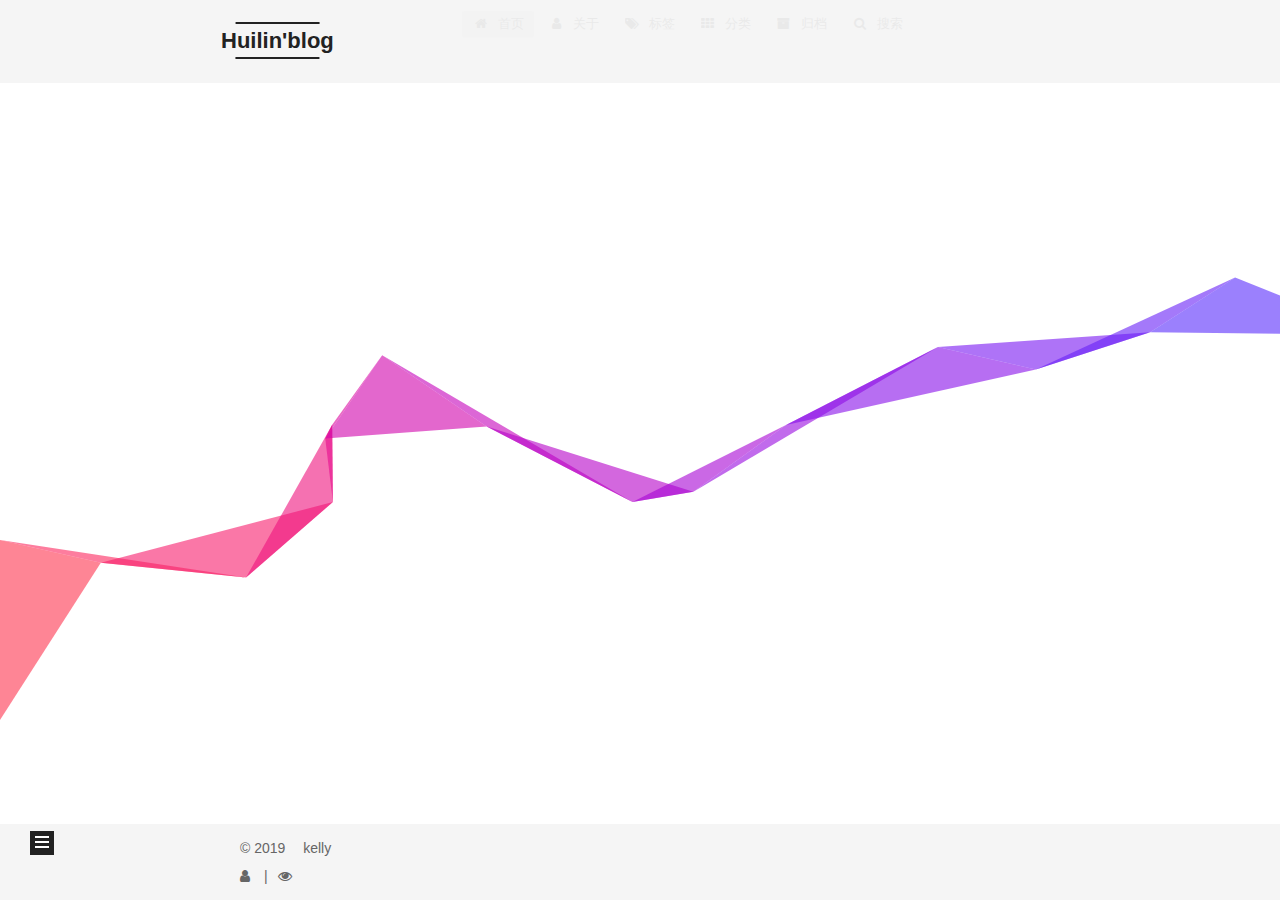
==== commit e16d3b3c: "Site updated: 2019-08-17 02:34:34" ====
--- a/index.html
+++ b/index.html
@@ -20,6 +20,8 @@
 
 
 <link rel="stylesheet" href="/lib/font-awesome/css/font-awesome.min.css?v=4.7.0">
+  <link rel="stylesheet" href="/lib/pace/pace-theme-minimal.min.css?v=1.0.2">
+  <script src="/lib/pace/pace.min.js?v=1.0.2"></script>
 
 
 <script id="hexo-configurations">
@@ -29,7 +31,7 @@
     scheme: 'Mist',
     version: '7.3.0',
     exturl: false,
-    sidebar: {"position":"left","display":"post","offset":12,"onmobile":false},
+    sidebar: {"position":"right","display":"post","offset":12,"onmobile":false},
     back2top: {"enable":true,"sidebar":false,"scrollpercent":false},
     save_scroll: false,
     copycode: {"enable":false,"show_result":false,"style":null},
@@ -115,7 +117,7 @@
 
 <body itemscope itemtype="http://schema.org/WebPage" lang="zh-Hans">
 
-  <div class="container sidebar-position-left">
+  <div class="container sidebar-position-right">
     <div class="headband"></div>
 
     <header id="header" class="header" itemscope itemtype="http://schema.org/WPHeader">
@@ -316,19 +318,15 @@
 
       
           <p>Welcome to <a href="https://hexo.io/" target="_blank" rel="noopener">Hexo</a>! This is your very first post. Check <a href="https://hexo.io/docs/" target="_blank" rel="noopener">documentation</a> for more info. If you get any problems when using Hexo, you can find the answer in <a href="https://hexo.io/docs/troubleshooting.html" target="_blank" rel="noopener">troubleshooting</a> or you can ask me on <a href="https://github.com/hexojs/hexo/issues" target="_blank" rel="noopener">GitHub</a>.</p>
-<h2 id="Quick-Start"><a href="#Quick-Start" class="headerlink" title="Quick Start"></a>Quick Start</h2><h3 id="Create-a-new-post"><a href="#Create-a-new-post" class="headerlink" title="Create a new post"></a>Create a new post</h3><figure class="highlight bash"><table><tr><td class="gutter"><pre><span class="line">1</span><br></pre></td><td class="code"><pre><span class="line">$ hexo new <span class="string">"My New Post"</span></span><br></pre></td></tr></table></figure>
-
-<p>More info: <a href="https://hexo.io/docs/writing.html" target="_blank" rel="noopener">Writing</a></p>
-<h3 id="Run-server"><a href="#Run-server" class="headerlink" title="Run server"></a>Run server</h3><figure class="highlight bash"><table><tr><td class="gutter"><pre><span class="line">1</span><br></pre></td><td class="code"><pre><span class="line">$ hexo server</span><br></pre></td></tr></table></figure>
-
-<p>More info: <a href="https://hexo.io/docs/server.html" target="_blank" rel="noopener">Server</a></p>
-<h3 id="Generate-static-files"><a href="#Generate-static-files" class="headerlink" title="Generate static files"></a>Generate static files</h3><figure class="highlight bash"><table><tr><td class="gutter"><pre><span class="line">1</span><br></pre></td><td class="code"><pre><span class="line">$ hexo generate</span><br></pre></td></tr></table></figure>
-
-<p>More info: <a href="https://hexo.io/docs/generating.html" target="_blank" rel="noopener">Generating</a></p>
-<h3 id="Deploy-to-remote-sites"><a href="#Deploy-to-remote-sites" class="headerlink" title="Deploy to remote sites"></a>Deploy to remote sites</h3><figure class="highlight bash"><table><tr><td class="gutter"><pre><span class="line">1</span><br></pre></td><td class="code"><pre><span class="line">$ hexo deploy</span><br></pre></td></tr></table></figure>
-
-<p>More info: <a href="https://hexo.io/docs/deployment.html" target="_blank" rel="noopener">Deployment</a></p>
-
+          <!--noindex-->
+          
+            <div class="post-button text-center">
+              <a class="btn" href="/2019/08/16/hello-world/#more" rel="contents">
+                阅读全文 &raquo;
+              </a>
+            </div>
+          
+          <!--/noindex-->
         
       
     </div>
@@ -407,7 +405,7 @@
         
 <div class="copyright">&copy; <span itemprop="copyrightYear">2019</span>
   <span class="with-love" id="animate">
-    <i class="fa fa-user"></i>
+    <i class="fa fa-"></i>
   </span>
   <span class="author" itemprop="copyrightHolder">kelly</span>
 </div>
@@ -468,6 +466,15 @@
 
 
   
+  <script>
+    (function(){
+      var bp = document.createElement('script');
+      var curProtocol = window.location.protocol.split(':')[0];
+      bp.src = (curProtocol === 'https') ? 'https://zz.bdstatic.com/linksubmit/push.js' : 'http://push.zhanzhang.baidu.com/push.js';
+      var s = document.getElementsByTagName("script")[0];
+      s.parentNode.insertBefore(bp, s);
+    })();
+  </script>
 
 
 
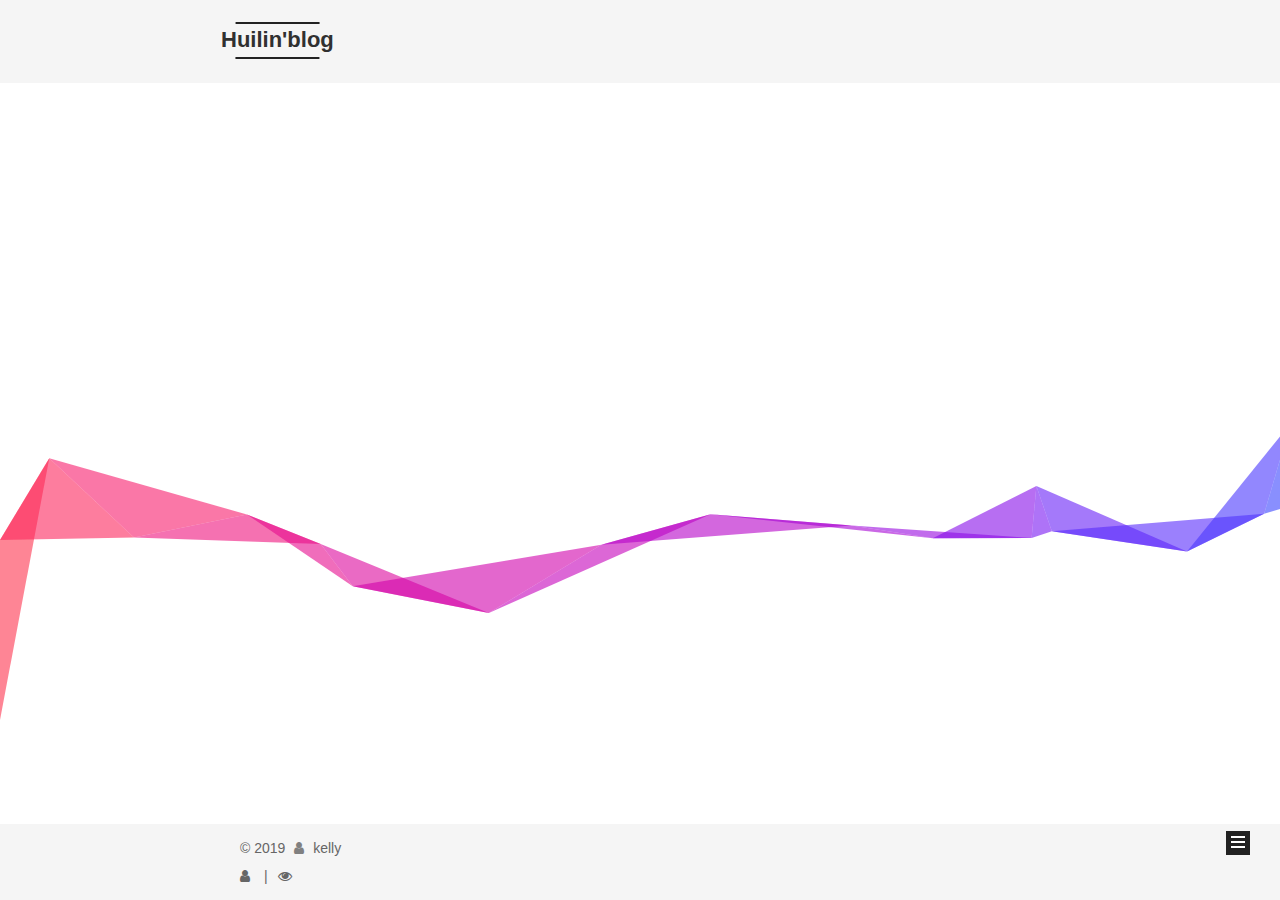
==== commit 3db155be: "Site updated: 2019-08-17 02:36:10" ====
--- a/index.html
+++ b/index.html
@@ -405,7 +405,7 @@
         
 <div class="copyright">&copy; <span itemprop="copyrightYear">2019</span>
   <span class="with-love" id="animate">
-    <i class="fa fa-"></i>
+    <i class="fa fa-user"></i>
   </span>
   <span class="author" itemprop="copyrightHolder">kelly</span>
 </div>
--- a/css/main.css
+++ b/css/main.css
@@ -1637,7 +1637,7 @@
 }
 .links-of-author a::before,
 .links-of-author span.exturl::before {
-  background: #9d6aa1;
+  background: #8efb3e;
   border-radius: 50%;
   content: ' ';
   display: inline-block;
@@ -2525,21 +2525,6 @@
 .post-button a:hover {
   border-bottom-color: #222;
 }
-.sidebar {
-  left: 0;
-  right: auto;
-}
-.sidebar-toggle,
-.back-to-top {
-  left: 30px;
-  right: auto;
-}
-@media (max-width: 991px) {
-  .sidebar-toggle,
-  .back-to-top {
-    left: 20px;
-  }
-}
 .links-of-blogroll-inline .links-of-blogroll-item {
   display: inline-block;
 }
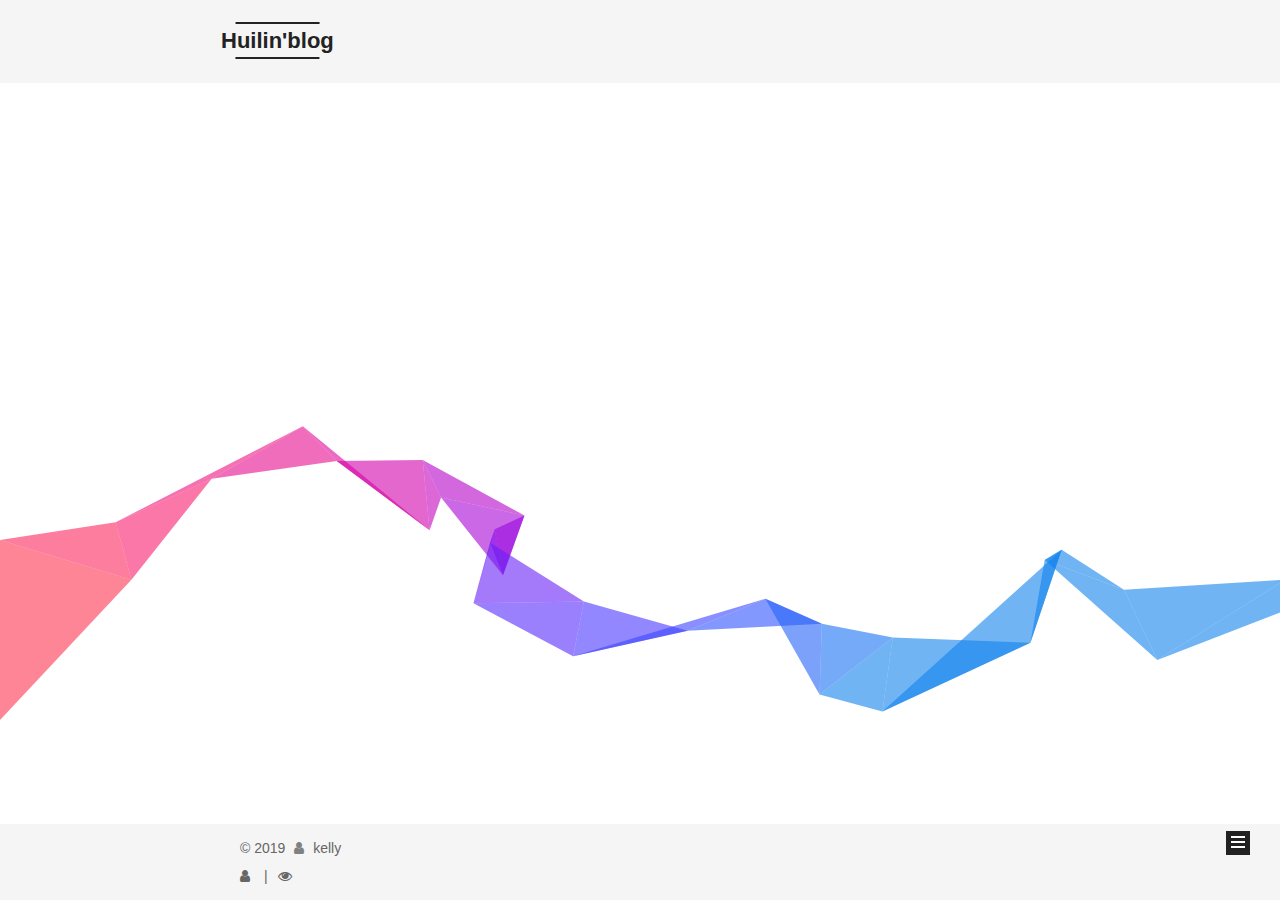
==== commit 921590cd: "Site updated: 2019-08-17 02:50:09" ====
--- a/index.html
+++ b/index.html
@@ -20,7 +20,7 @@
 
 
 <link rel="stylesheet" href="/lib/font-awesome/css/font-awesome.min.css?v=4.7.0">
-  <link rel="stylesheet" href="/lib/pace/pace-theme-minimal.min.css?v=1.0.2">
+  <link rel="stylesheet" href="/lib/pace/pace-theme-material.min.css?v=1.0.2">
   <script src="/lib/pace/pace.min.js?v=1.0.2"></script>
 
 
--- a/css/main.css
+++ b/css/main.css
@@ -1637,7 +1637,7 @@
 }
 .links-of-author a::before,
 .links-of-author span.exturl::before {
-  background: #8efb3e;
+  background: #fffffa;
   border-radius: 50%;
   content: ' ';
   display: inline-block;
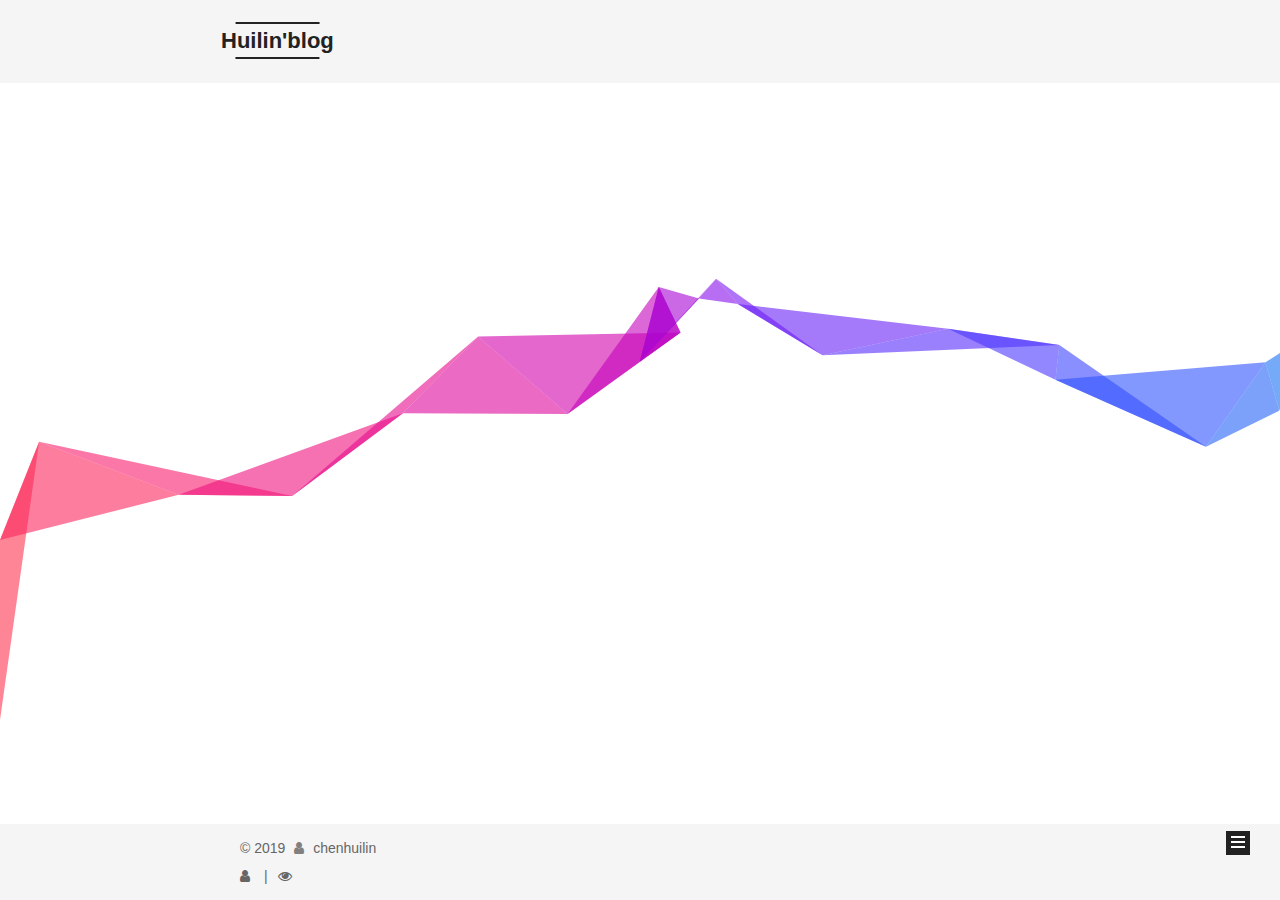
==== commit 5d5f2743: "Site updated: 2019-08-17 11:50:27" ====
--- a/index.html
+++ b/index.html
@@ -255,7 +255,7 @@
     <link itemprop="mainEntityOfPage" href="http://yoursite.com/2019/08/16/hello-world/">
 
     <span hidden itemprop="author" itemscope itemtype="http://schema.org/Person">
-      <meta itemprop="name" content="kelly">
+      <meta itemprop="name" content="chenhuilin">
       <meta itemprop="description" content="">
       <meta itemprop="image" content="/images/avatar.gif">
     </span>
@@ -371,7 +371,7 @@
         <div class="site-overview">
 
           <div class="site-author motion-element" itemprop="author" itemscope itemtype="http://schema.org/Person">
-  <p class="site-author-name" itemprop="name">kelly</p>
+  <p class="site-author-name" itemprop="name">chenhuilin</p>
   <div class="site-description motion-element" itemprop="description"></div>
 </div>
   <nav class="site-state motion-element">
@@ -407,7 +407,7 @@
   <span class="with-love" id="animate">
     <i class="fa fa-user"></i>
   </span>
-  <span class="author" itemprop="copyrightHolder">kelly</span>
+  <span class="author" itemprop="copyrightHolder">chenhuilin</span>
 </div>
 
         
--- a/css/main.css
+++ b/css/main.css
@@ -1637,7 +1637,7 @@
 }
 .links-of-author a::before,
 .links-of-author span.exturl::before {
-  background: #fffffa;
+  background: #ffc29c;
   border-radius: 50%;
   content: ' ';
   display: inline-block;
@@ -2054,6 +2054,25 @@
   top: 50%;
   transform: translate(-50%, -50%);
 }
+.popular-posts-header {
+  border-bottom: 1px solid #eee;
+  display: block;
+  font-size: 1.125em;
+  margin-bottom: 10px;
+  margin-top: 60px;
+}
+ul.popular-posts {
+  padding: 0;
+}
+ul.popular-posts .popular-posts-item {
+  margin-left: 2em;
+}
+ul.popular-posts .popular-posts-item .popular-posts-title {
+  font-size: 0.875em;
+  font-weight: normal;
+  line-height: 2.4;
+  margin: 0;
+}
 .page-archive .posts-collapse .archive-move-on {
   background: #999;
   border: 1px solid #fff;
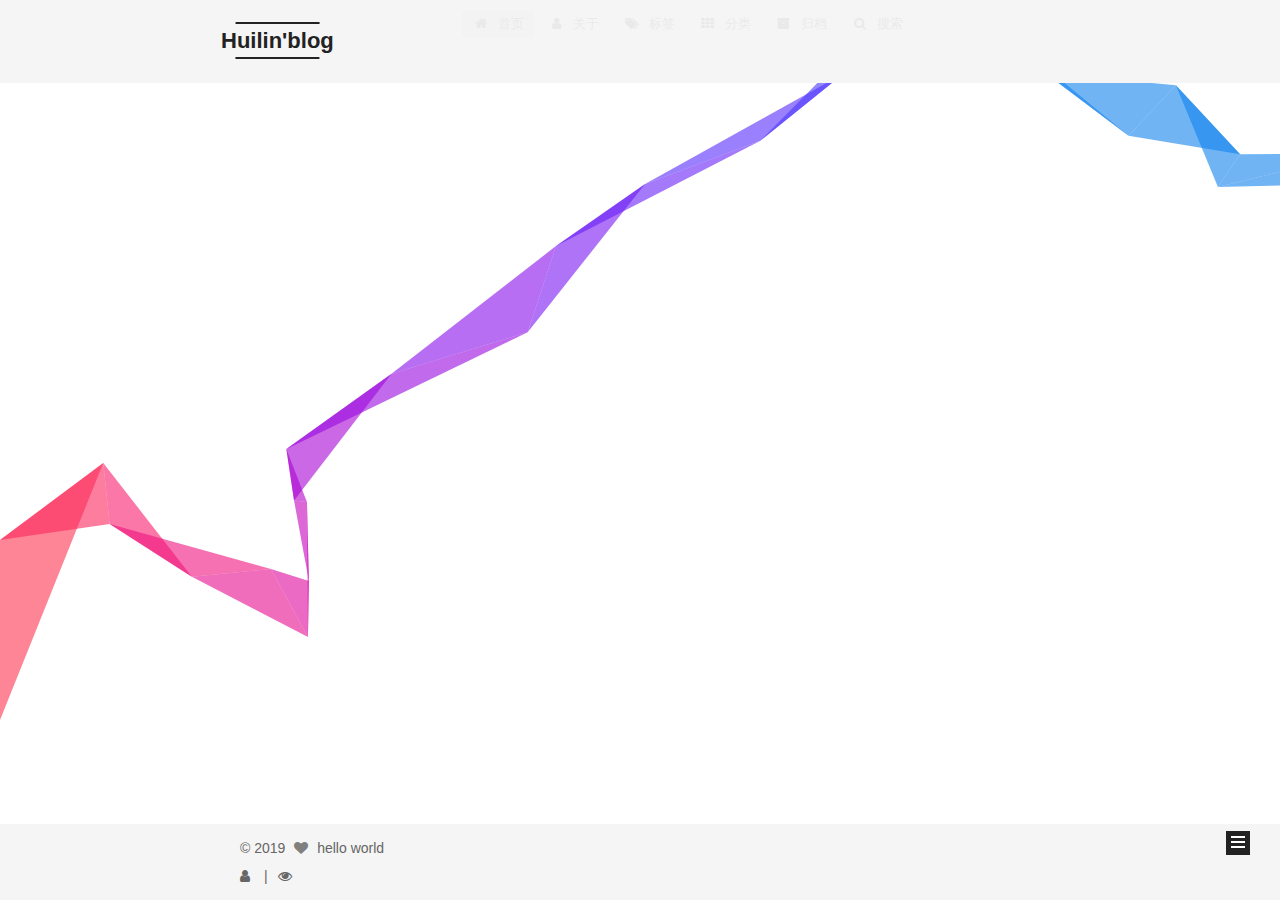
==== commit ef9e0325: "Site updated: 2019-08-17 13:18:13" ====
--- a/index.html
+++ b/index.html
@@ -20,7 +20,7 @@
 
 
 <link rel="stylesheet" href="/lib/font-awesome/css/font-awesome.min.css?v=4.7.0">
-  <link rel="stylesheet" href="/lib/pace/pace-theme-material.min.css?v=1.0.2">
+  <link rel="stylesheet" href="/lib/pace/pace-theme-loading-bar.min.css?v=1.0.2">
   <script src="/lib/pace/pace.min.js?v=1.0.2"></script>
 
 
@@ -31,7 +31,7 @@
     scheme: 'Mist',
     version: '7.3.0',
     exturl: false,
-    sidebar: {"position":"right","display":"post","offset":12,"onmobile":false},
+    sidebar: {"position":"right","width":300,"display":"post","offset":12,"onmobile":false},
     back2top: {"enable":true,"sidebar":false,"scrollpercent":false},
     save_scroll: false,
     copycode: {"enable":false,"show_result":false,"style":null},
@@ -57,13 +57,16 @@
   };
 </script>
 
-  <meta property="og:type" content="website">
+  <meta name="description" content="万物之中，希望至美">
+<meta property="og:type" content="website">
 <meta property="og:title" content="Huilin&#39;blog">
 <meta property="og:url" content="http://yoursite.com/index.html">
 <meta property="og:site_name" content="Huilin&#39;blog">
+<meta property="og:description" content="万物之中，希望至美">
 <meta property="og:locale" content="zh-Hans">
 <meta name="twitter:card" content="summary">
 <meta name="twitter:title" content="Huilin&#39;blog">
+<meta name="twitter:description" content="万物之中，希望至美">
   <link rel="canonical" href="http://yoursite.com/">
 
 
@@ -256,7 +259,7 @@
 
     <span hidden itemprop="author" itemscope itemtype="http://schema.org/Person">
       <meta itemprop="name" content="chenhuilin">
-      <meta itemprop="description" content="">
+      <meta itemprop="description" content=" 万物之中，希望至美 ">
       <meta itemprop="image" content="/images/avatar.gif">
     </span>
 
@@ -372,7 +375,7 @@
 
           <div class="site-author motion-element" itemprop="author" itemscope itemtype="http://schema.org/Person">
   <p class="site-author-name" itemprop="name">chenhuilin</p>
-  <div class="site-description motion-element" itemprop="description"></div>
+  <div class="site-description motion-element" itemprop="description"> 万物之中，希望至美 </div>
 </div>
   <nav class="site-state motion-element">
       <div class="site-state-item site-state-posts">
@@ -405,9 +408,9 @@
         
 <div class="copyright">&copy; <span itemprop="copyrightYear">2019</span>
   <span class="with-love" id="animate">
-    <i class="fa fa-user"></i>
+    <i class="fa fa-heart"></i>
   </span>
-  <span class="author" itemprop="copyrightHolder">chenhuilin</span>
+  <span class="author" itemprop="copyrightHolder">hello world</span>
 </div>
 
         
@@ -450,9 +453,14 @@
   </div>
 
   
+    
+    
+  
   <script src="/lib/jquery/index.js?v=3.4.1"></script>
   <script src="/lib/velocity/velocity.min.js?v=1.2.1"></script>
   <script src="/lib/velocity/velocity.ui.min.js?v=1.2.1"></script>
+  <script defer src="/lib/three/three.min.js"></script>
+  <script defer src="true"></script>
 
 <script src="/js/utils.js?v=7.3.0"></script><script src="/js/motion.js?v=7.3.0"></script>
 
--- a/css/main.css
+++ b/css/main.css
@@ -1637,7 +1637,7 @@
 }
 .links-of-author a::before,
 .links-of-author span.exturl::before {
-  background: #ffc29c;
+  background: #c4c7ff;
   border-radius: 50%;
   content: ' ';
   display: inline-block;
@@ -1882,6 +1882,9 @@
 }
 .footer-inner {
   text-align: center;
+}
+#animate {
+  animation: iconAnimate 1.33s ease-in-out infinite;
 }
 .with-love {
   color: #808080;
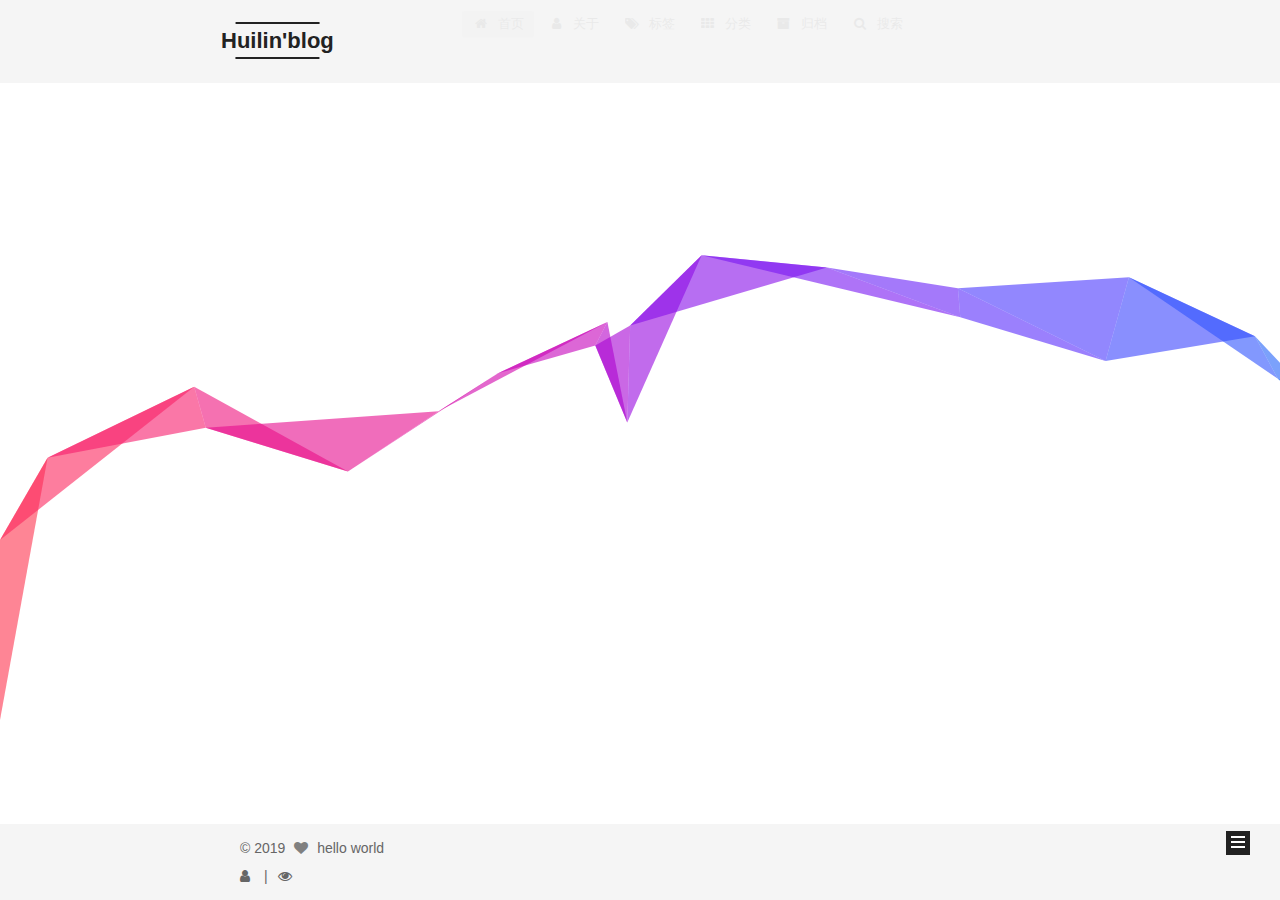
==== commit 317d36bb: "Site updated: 2019-08-17 13:24:14" ====
--- a/index.html
+++ b/index.html
@@ -460,7 +460,7 @@
   <script src="/lib/velocity/velocity.min.js?v=1.2.1"></script>
   <script src="/lib/velocity/velocity.ui.min.js?v=1.2.1"></script>
   <script defer src="/lib/three/three.min.js"></script>
-  <script defer src="true"></script>
+  <script defer src="/lib/three/three-waves.min.js"></script>
 
 <script src="/js/utils.js?v=7.3.0"></script><script src="/js/motion.js?v=7.3.0"></script>
 
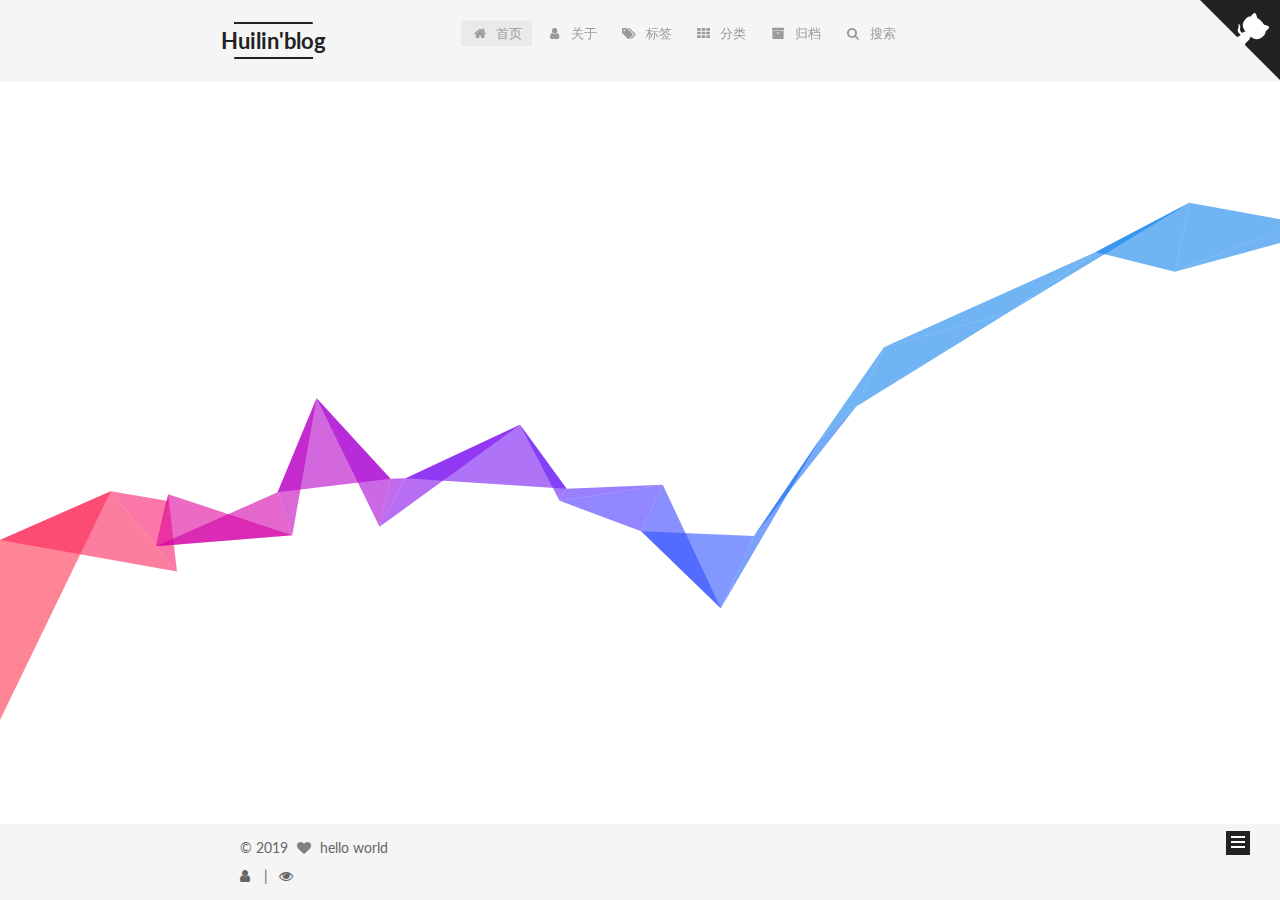
==== commit 08b253f0: "Site updated: 2019-08-18 00:41:50" ====
--- a/index.html
+++ b/index.html
@@ -18,7 +18,7 @@
 
 <link rel="stylesheet" href="/css/main.css?v=7.3.0">
 
-
+<link rel="stylesheet" href="//fonts.googleapis.com/css?family=Lato:300,300italic,400,400italic,700,700italic&display=swap&subset=latin,latin-ext">
 <link rel="stylesheet" href="/lib/font-awesome/css/font-awesome.min.css?v=4.7.0">
   <link rel="stylesheet" href="/lib/pace/pace-theme-loading-bar.min.css?v=1.0.2">
   <script src="/lib/pace/pace.min.js?v=1.0.2"></script>
@@ -32,7 +32,7 @@
     version: '7.3.0',
     exturl: false,
     sidebar: {"position":"right","width":300,"display":"post","offset":12,"onmobile":false},
-    back2top: {"enable":true,"sidebar":false,"scrollpercent":false},
+    back2top: {"enable":true,"sidebar":false,"scrollpercent":true},
     save_scroll: false,
     copycode: {"enable":false,"show_result":false,"style":null},
     fancybox: false,
@@ -241,6 +241,8 @@
 
     
 
+  <a href="https://github.com/kellyo524" class="github-corner" rel="noopener" target="_blank"><svg width="80" height="80" viewBox="0 0 250 250" aria-hidden="true"><path d="M0,0 L115,115 L130,115 L142,142 L250,250 L250,0 Z"></path><path d="M128.3,109.0 C113.8,99.7 119.0,89.6 119.0,89.6 C122.0,82.7 120.5,78.6 120.5,78.6 C119.2,72.0 123.4,76.3 123.4,76.3 C127.3,80.9 125.5,87.3 125.5,87.3 C122.9,97.6 130.6,101.9 134.4,103.2" fill="currentColor" style="transform-origin: 130px 106px;" class="octo-arm"></path><path d="M115.0,115.0 C114.9,115.1 118.7,116.5 119.8,115.4 L133.7,101.6 C136.9,99.2 139.9,98.4 142.2,98.6 C133.8,88.0 127.5,74.4 143.8,58.0 C148.5,53.4 154.0,51.2 159.7,51.0 C160.3,49.4 163.2,43.6 171.4,40.1 C171.4,40.1 176.1,42.5 178.8,56.2 C183.1,58.6 187.2,61.8 190.9,65.4 C194.5,69.0 197.7,73.2 200.1,77.6 C213.8,80.2 216.3,84.9 216.3,84.9 C212.7,93.1 206.9,96.0 205.4,96.6 C205.1,102.4 203.0,107.8 198.3,112.5 C181.9,128.9 168.3,122.5 157.7,114.1 C157.9,116.9 156.7,120.9 152.7,124.9 L141.0,136.5 C139.8,137.7 141.6,141.9 141.8,141.8 Z" fill="currentColor" class="octo-body"></path></svg></a>
+
 
     <main id="main" class="main">
       <div class="main-inner">
@@ -260,7 +262,7 @@
     <span hidden itemprop="author" itemscope itemtype="http://schema.org/Person">
       <meta itemprop="name" content="chenhuilin">
       <meta itemprop="description" content=" 万物之中，希望至美 ">
-      <meta itemprop="image" content="/images/avatar.gif">
+      <meta itemprop="image" content="/images/avatar.jpg">
     </span>
 
     <span hidden itemprop="publisher" itemscope itemtype="http://schema.org/Organization">
@@ -374,6 +376,9 @@
         <div class="site-overview">
 
           <div class="site-author motion-element" itemprop="author" itemscope itemtype="http://schema.org/Person">
+    <img class="site-author-image" itemprop="image"
+      src="/images/avatar.jpg"
+      alt="chenhuilin">
   <p class="site-author-name" itemprop="name">chenhuilin</p>
   <div class="site-description motion-element" itemprop="description"> 万物之中，希望至美 </div>
 </div>
@@ -446,6 +451,8 @@
     </footer>
       <div class="back-to-top">
         <i class="fa fa-arrow-up"></i>
+          <span id="scrollpercent"><span>0</span>%</span>
+        
       </div>
 
     
--- a/css/main.css
+++ b/css/main.css
@@ -1009,7 +1009,7 @@
   right: 30px;
   text-align: center;
   transition-property: bottom;
-  width: 24px;
+  width: initial;
   z-index: 1050;
   transition-delay: 0s;
   transition-duration: 0.2s;
@@ -1158,6 +1158,74 @@
 }
 .use-motion .menu-item {
   opacity: 0;
+}
+.github-corner :hover .octo-arm {
+  animation: octocat-wave 560ms ease-in-out;
+}
+.github-corner > svg {
+  border: 0;
+  color: #fff;
+  fill: #222;
+  position: absolute;
+  right: 0;
+  top: 0;
+}
+@media (max-width: 991px) {
+  .github-corner .github-corner:hover .octo-arm {
+    animation: none;
+  }
+  .github-corner .github-corner .octo-arm {
+    animation: octocat-wave 560ms ease-in-out;
+  }
+}
+@media (max-width: 767px) {
+  .github-corner > svg {
+    top: inherit;
+  }
+}
+@-moz-keyframes octocat-wave {
+  0%, 100% {
+    transform: rotate(0);
+  }
+  20%, 60% {
+    transform: rotate(-25deg);
+  }
+  40%, 80% {
+    transform: rotate(10deg);
+  }
+}
+@-webkit-keyframes octocat-wave {
+  0%, 100% {
+    transform: rotate(0);
+  }
+  20%, 60% {
+    transform: rotate(-25deg);
+  }
+  40%, 80% {
+    transform: rotate(10deg);
+  }
+}
+@-o-keyframes octocat-wave {
+  0%, 100% {
+    transform: rotate(0);
+  }
+  20%, 60% {
+    transform: rotate(-25deg);
+  }
+  40%, 80% {
+    transform: rotate(10deg);
+  }
+}
+@keyframes octocat-wave {
+  0%, 100% {
+    transform: rotate(0);
+  }
+  20%, 60% {
+    transform: rotate(-25deg);
+  }
+  40%, 80% {
+    transform: rotate(10deg);
+  }
 }
 .post-body {
   overflow-wrap: break-word;
@@ -1637,7 +1705,7 @@
 }
 .links-of-author a::before,
 .links-of-author span.exturl::before {
-  background: #c4c7ff;
+  background: #ffc6ff;
   border-radius: 50%;
   content: ' ';
   display: inline-block;
